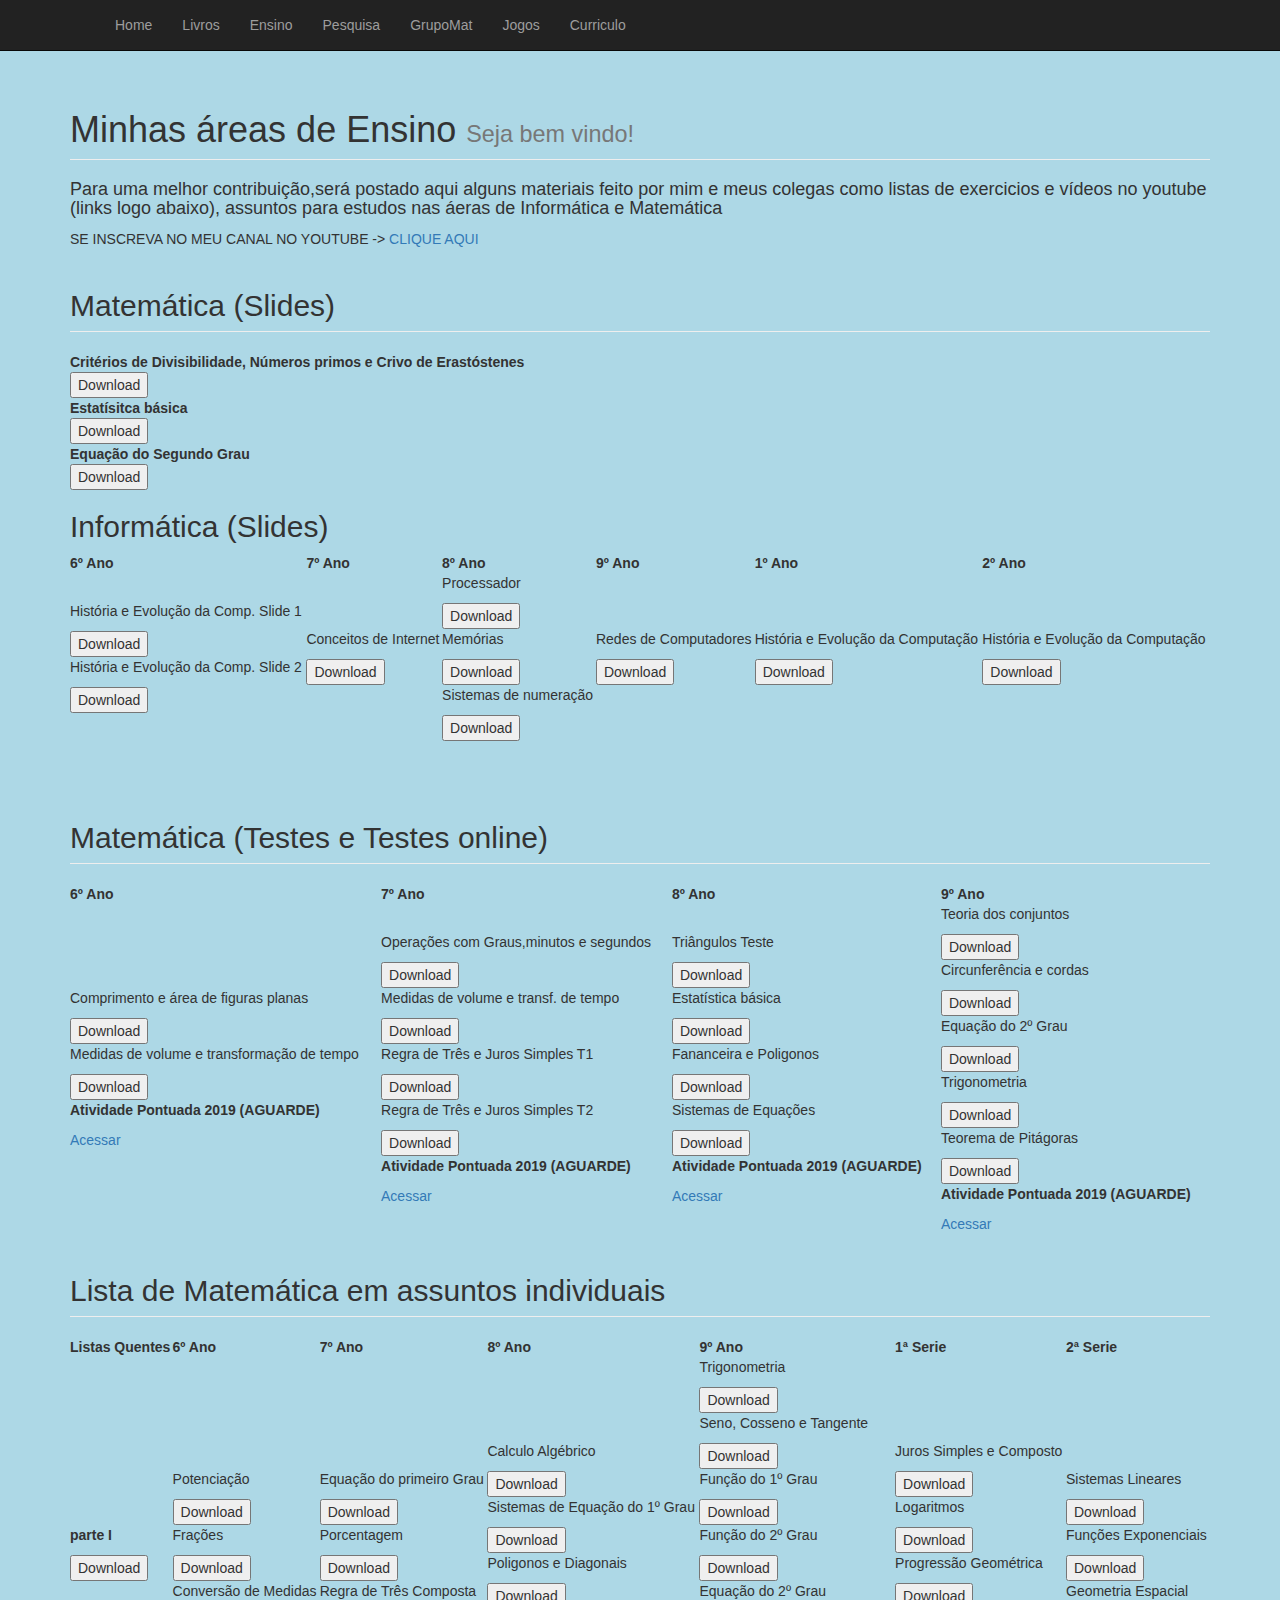
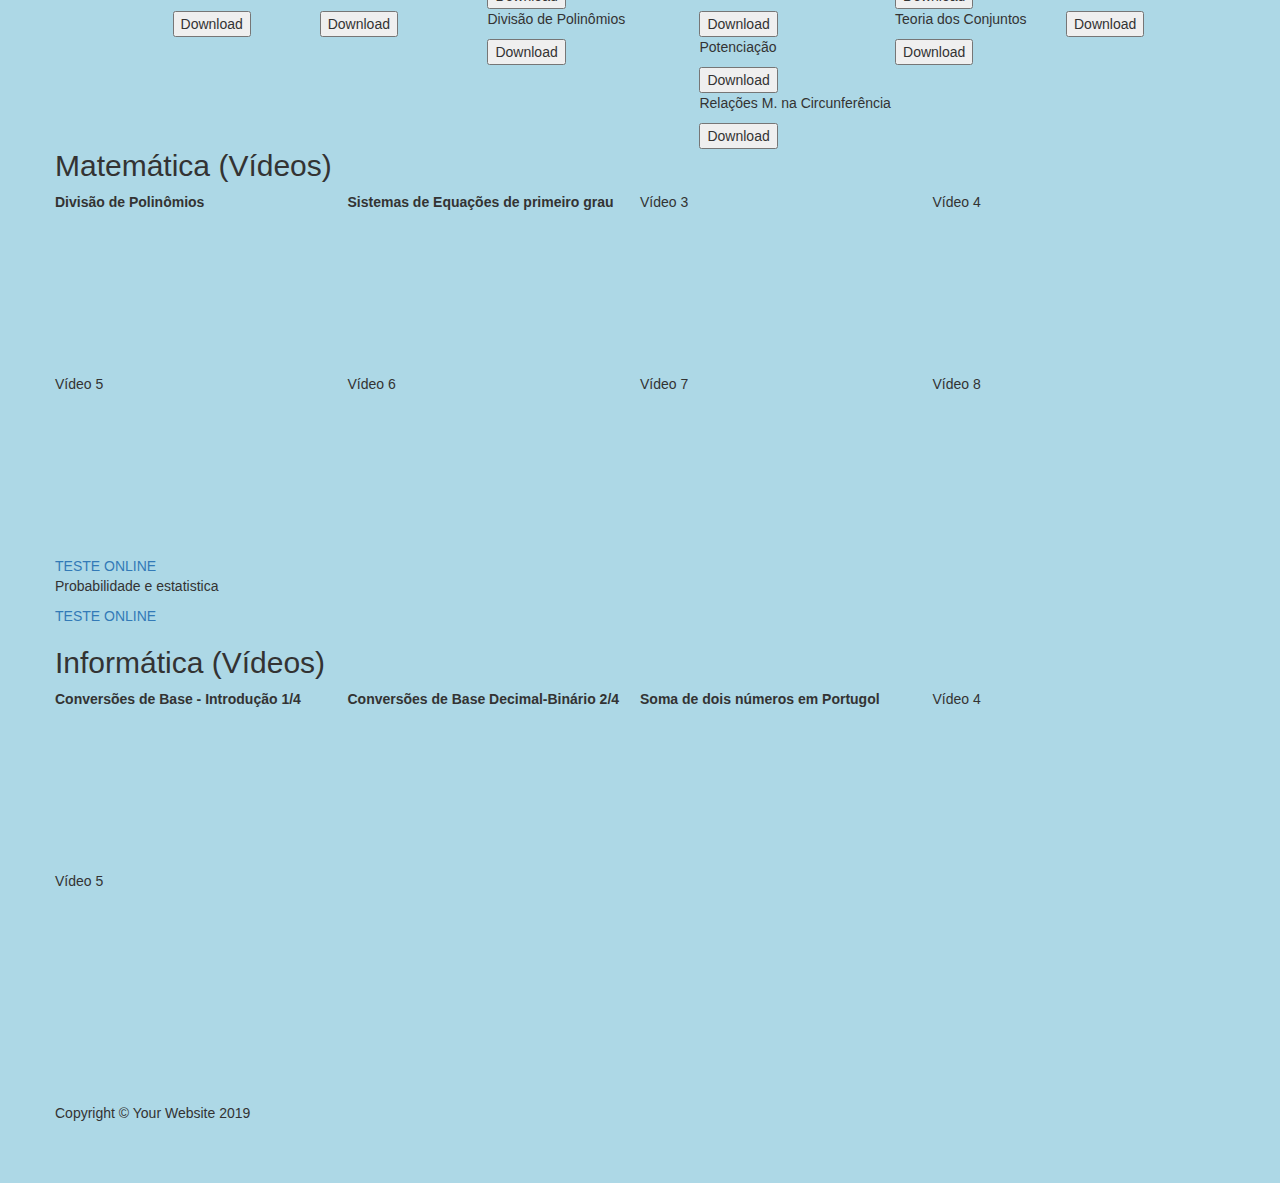
==== ensino.html @ 433b6b10 "links da atividade pontuada" ====
<!DOCTYPE html>
<html lang="en">

<head>

    <meta charset="utf-8">
    <meta http-equiv="X-UA-Compatible" content="IE=edge">
    <meta name="viewport" content="width=device-width, initial-scale=1">
    <meta name="description" content="">
    <meta name="author" content="Eric Sampaio">
    <meta name="keywords" content="Matemática, lista, Questões, Atividades,Gabarito,Testes,vídeos">

    <title>Ensino</title>

    <!-- Bootstrap Core CSS -->
    <link href="css/bootstrap.min.css" rel="stylesheet">

    <!-- Custom CSS -->
    <link href="css/round-about.css" rel="stylesheet">

    <!-- HTML5 Shim and Respond.js IE8 support of HTML5 elements and media queries -->
    <!-- WARNING: Respond.js doesn't work if you view the page via file:// -->
    <!--[if lt IE 9]>
        <script src="https://oss.maxcdn.com/libs/html5shiv/3.7.0/html5shiv.js"></script>
        <script src="https://oss.maxcdn.com/libs/respond.js/1.4.2/respond.min.js"></script>
    <![endif]-->
    
    <!-- GOOGLE ADSENSE-->
    <script async src="//pagead2.googlesyndication.com/pagead/js/adsbygoogle.js"></script>
        <script>
      (adsbygoogle = window.adsbygoogle || []).push({
        google_ad_client: "ca-pub-9714707391725123",
        enable_page_level_ads: true
      });
    </script>

    <!-- GOOGLE ANALYTICS-->
  <script>
      (function(i,s,o,g,r,a,m){i['GoogleAnalyticsObject']=r;i[r]=i[r]||function(){
          (i[r].q=i[r].q||[]).push(arguments)},i[r].l=1*new Date();a=s.createElement(o),
          m=s.getElementsByTagName(o)[0];a.async=1;a.src=g;m.parentNode.insertBefore(a,m)
      })(window,document,'script','https://www.google-analytics.com/analytics.js','ga');

      ga('create', 'UA-99661282-1', 'auto');
      ga('send', 'pageview');

  </script>
</head>

<body>

    <!-- Navigation -->
    <nav class="navbar navbar-inverse navbar-fixed-top" role="navigation">
        <div class="container">
            <!-- Brand and toggle get grouped for better mobile display -->
            <div class="navbar-header">
                <button type="button" class="navbar-toggle" data-toggle="collapse" data-target="#bs-example-navbar-collapse-1">
                    <span class="sr-only">Toggle navigation</span>
                    <span class="icon-bar"></span>
                    <span class="icon-bar"></span>
                    <span class="icon-bar"></span>
                </button>
            </div>
            <!-- Collect the nav links, forms, and other content for toggling -->
            <div class="collapse navbar-collapse" id="bs-example-navbar-collapse-1">
                <ul class="nav navbar-nav">
                    <li>
                         <a id="img-topo" href="#"><img class="img-circle img-responsive" src="icons/ensino.ico" alt=""></a>
                    </li>
                    <li>
                        <a href="index.html">Home</a>
                    </li>
                    <li>
                        <a href="livros.html">Livros</a>
                    </li>
                   <!-- <li>
                        <a href="projeto1.html">Projeto 1%</a>
                    </li>-->
                    <li>
                        <a href="ensino.html">Ensino</a>
                    </li>
                    <li>
                        <a href="pesquisa.html">Pesquisa</a>
                    </li>
                    <li>
                        <a href="grupomat.html">GrupoMat</a>
                    </li>
                    <li>
                        <a href="jogos.html">Jogos</a>
                    </li>
                    <li>
                        <a href="http://lattes.cnpq.br/3127448050739421" target="_blank">Curriculo</a>
                    </li>
                </ul>
            </div>
            <!-- /.navbar-collapse -->
        </div>
        <!-- /.container -->
    </nav>

    <!-- Page Content -->
    <div class="container">

        <!-- Introduction Row -->
        <div class="row">
            <div class="col-lg-12">
                <h1 class="page-header">Minhas áreas de Ensino
                    <small>Seja bem vindo!</small>
                </h1>
                <p><h4>Para uma melhor contribuição,será postado aqui alguns materiais feito por mim e meus colegas como  listas de exercicios 
                e vídeos no youtube (links logo abaixo), assuntos para estudos nas áeras de Informática e Matemática </h4></p>
            </div>
        </div>

        <!-- Team Members Row -->
        <div class="row">
            <div class="col-lg-12">
                <p> SE INSCREVA NO MEU CANAL NO YOUTUBE 
                    -> <a href="https://www.youtube.com/channel/UCDU7b4Yy2lU-KARlfSDa1WQ/featured" target="_blank">CLIQUE AQUI</a> 
                <h2 class="page-header">Matemática (Slides)</h2>
        <table style="width:100%">
          <tr>
            <th></th>
            <th></th>
          </tr>
          <tr>
            <td>
                <b>Critérios de Divisibilidade, Números primos e Crivo de Erastóstenes </b>
                <form method="get" action="SlidesPublicação/PDF/Eric-Critérios de divisibilidade e Crivos de Eratóstenes.pdf" target="_blank">
                    <button type="submit">Download</button>
                </form> 
           
                <b>Estatísitca básica </b>
                <form method="get" action="SlidesPublicação/PDF/Eric-Estatisitica básica.pdf" target="_blank">
                    <button type="submit">Download</button>
                </form> 
                        
              <b>Equação do Segundo Grau</b>
                <form method="get" action="SlidesPublicação/PDF/Equação do 2º Grau.pdf" target="_blank">
                    <button type="submit">Download</button>
                </form> 
            </td>
          </tr> 
        </table>        

        <h2>Informática (Slides) </h2>
                
            <table style="width:100%">  <!-- Tabela do campo de lista de exercicios -->
              <tr>
                <th>6º Ano</th>
                <th>7º Ano</th> 
                <th>8º Ano</th>
                <th>9º Ano</th>
                <th>1º Ano</th>
                <th>2º Ano</th>
              </tr>
                <td><!-- COLUNA DO 6º ANO-->
                    <p>História e Evolução da Comp. Slide 1</p>
                    <form method="get" action="SlideInfor/Fund - Historia da Computacao 1.ppt"target="_blank">
                        <button type="submit">Download</button>
                    </form>
                
                    <p>História e Evolução da Comp. Slide 2</p>
                    <form method="get" action="SlideInfor/Fund - Historia da Computacao 2.ppt"target="_blank">
                        <button type="submit">Download</button>
                    </form>
                </td>
                <td><!-- COLUNA DO 7º ANO-->
                    <p>Conceitos de Internet </p>
                    <form method="get" action="SlideInfor/Fund - Internet-Eric.ppt"target="_blank">
                        <button type="submit">Download</button>
                    </form> 
                </td> 
                <td><!-- COLUNA DO 8º ANO-->
                    <p>Processador</p>
                    <form method="get" action="SlideInfor/Fund - Processadores.pptx"target="_blank">
                        <button type="submit">Download</button>
                    </form>
                    <p>Memórias</p>
                    <form method="get" action="SlideInfor/Fund - Tipos de memórias.pps"target="_blank">
                        <button type="submit">Download</button>
                    </form>
                    <p>Sistemas de numeração</p>
                    <form method="get" action="SlideInfor/Fund - Sistemas de Numeração.ppt"target="_blank">
                        <button type="submit">Download</button>
                    </form>
                </td>
                <td><!-- COLUNA DO 9º ANO-->
                    <p>Redes de Computadores</p>
                    <form method="get" action="SlideInfor/Med - Redes de Computador.pptx"target="_blank">
                        <button type="submit">Download</button>
                    </form>   
                </td>
                <td><!-- COLUNA DO 1º ANO-->
                    <p>História e Evolução da Computação</p>
                    <form method="get" action="SlideInfor/Fund - Historia da Computacao 2.ppt"target="_blank">
                        <button type="submit">Download</button>
                    </form>
                </td>
                <td><!-- COLUNA DO 2º ANO-->
                    <p>História e Evolução da Computação</p>
                    <form method="get" action="SlideInfor/Fund - Historia da Computacao 2.ppt"target="_blank">
                        <button type="submit">Download</button>
                    </form>
                </td>
            </table>
        <br>
        <br>
        

        <h2 class="page-header">Matemática (Testes e Testes online)</h2>
        <table style="width:100%">
          <tr>
            <th>6º Ano</th>
            <th>7º Ano</th> 
            <th>8º Ano</th>
            <th>9º Ano</th>
          </tr>
          <tr>
            <td> <!-- COLUNA DO 6º ANO-->
                <p>Comprimento e área de figuras planas</p>
                        <form method="get" action="TestesMat/6Ano/Teste_1_6º_Ano_III_Unidade.pdf" target="_blank">
                            <button type="submit">Download</button>
                        </form>
                <p>Medidas de volume e transformação de tempo </p>
                        <form method="get" action="TestesMat/6Ano/Teste_2_6º_Ano_III_Unidade.pdf" target="_blank">
                            <button type="submit">Download</button>
                        </form>
                <p><b> Atividade Pontuada 2019 (AGUARDE) </b> </p>
                        <a href="https://goo.gl/forms/sqajx7mWhFSnZtTk2">Acessar</a
            </td>
            <td><!-- COLUNA DO 7º ANO-->
                <p>Operações com Graus,minutos e segundos</p>
                        <form method="get" action="TestesMat/7Ano/Teste_l_7º_III_Unidade.pdf" target="_blank">
                            <button type="submit">Download</button>
                        </form>
                <p>Medidas de volume e transf. de tempo </p>
                        <form method="get" action="TestesMat/6Ano/Teste_2_6º_Ano_III_Unidade.pdf" target="_blank">
                            <button type="submit">Download</button>
                        </form>
                <p>Regra de Três e Juros Simples T1 </p>
                        <form method="get" action="TestesMat/7Ano/Teste 1 do 7 Ano-Regra de tres EJurosSimples.pdf" target="_blank">
                            <button type="submit">Download</button>
                        </form>
                <p>Regra de Três e Juros Simples T2 </p>
                        <form method="get" action="TestesMat/7Ano/Teste 2 do 7 Ano-Regra de tres EJurosSimples.pdf" target="_blank">
                            <button type="submit">Download</button>
                        </form>
                <p><b> Atividade Pontuada 2019 (AGUARDE) </b> </p>
                        <a href="https://goo.gl/forms/sqajx7mWhFSnZtTk2">Acessar</a
            </td> 
            <td><!-- COLUNA DO 8º ANO-->
                <p>Triângulos Teste</p>
                        <form method="get" action="TestesMat/8Ano/Teste_1_8º_Ano_III_Unidade.pdf" target="_blank">
                            <button type="submit">Download</button>
                        </form> 
                <p>Estatística básica </p>
                        <form method="get" action="TestesMat/8Ano/Teste_2_8º_Ano_III_Unidade.pdf" target="_blank">
                            <button type="submit">Download</button>
                        </form>
                <p>Fananceira e Poligonos </p>
                        <form method="get" action="TestesMat/8Ano/Teste 1 8º Ano-FinanceiraEPoligonos.pdf" target="_blank">
                            <button type="submit">Download</button>
                        </form>
                <p>Sistemas de Equações </p>
                        <form method="get" action="TestesMat/8Ano/Teste8 Ano-Sistemas de Equações.pdf" target="_blank">
                            <button type="submit">Download</button>
                        </form>

                <p><b> Atividade Pontuada 2019 (AGUARDE) </b> </p>
                        <a href="https://goo.gl/forms/sqajx7mWhFSnZtTk2">Acessar</a>
                            
                        
            </td>
            <td><!-- COLUNA DO 9º ANO-->
                <p>Teoria dos conjuntos </p>
                    <form method="get" action="TestesMat/9Ano/Teste_I_9º_III_Unidade_Dupla.pdf" target="_blank">
                        <button type="submit">Download</button>
                    </form>
                <p>Circunferência e cordas </p>
                    <form method="get" action="TestesMat/9Ano/Teste_Il_9º_III_Unidade_Dupla.pdf" target="_blank">
                        <button type="submit">Download</button>
                    </form>
                <p>Equação do 2º Grau </p>
                    <form method="get" action="TestesMat/9Ano/9º Ano - Equação do 2º grau, biquadrada e equações irracionais.pdf" target="_blank">
                        <button type="submit">Download</button>
                    </form>
                <p>Trigonometria </p>
                    <form method="get" action="TestesMat/9Ano/Teste 2 9ºANO-Trigonometria.pdf" target="_blank">
                        <button type="submit">Download</button>
                    </form>
                <p>Teorema de Pitágoras </p>
                    <form method="get" action="TestesMat/9Ano/Teste 2 9º Ano-Teorema de Pitagoras.pdf" target="_blank">
                        <button type="submit">Download</button>
                    </form>
                    
                <p><b> Atividade Pontuada 2019 (AGUARDE) </b> </p>
                        <a href="https://goo.gl/forms/sqajx7mWhFSnZtTk2">Acessar</a
            </td>
          </tr>
         
        </table>

         <div class="row">
            <div class="col-lg-12">
                <h2 class="page-header">Lista de Matemática em assuntos individuais</h2>
                
                <table style="width:100%">  <!-- Tabela do campo de lista de exercicios -->
                    <tr>
                        <th>Listas Quentes</th>
                        <th>6º Ano</th>
                        <th>7º Ano</th> 
                        <th>8º Ano</th>
                        <th>9º Ano</th>
                        <th>1ª Serie</th>
                        <th>2ª Serie</th>
                        
                    </tr> 
                    <td>  <!-- Listas Quentes-->
                            
                            <p> <b> parte I</b></p>
                            <form method="get" action="ListaMat/Lista 3º Serie RECU.pdf" target="_blank">
                                <button type="submit ">Download</button>
                            </form>
                            
                        </td>
                        <td> <!-- COLUNA DO 6º ANO-->
                            <div>
                                <p>Potenciação</p>
                                    <form method="get" action="ListaMat/6Ano_Potenciação de Numeros Naturais.pdf" target="_blank">
                                        <button type="submit">Download</button>
                                    </form>
                                <p>Frações</p>
                                    <form method="get" action="ListaMat/6Ano_fracoes.pdf" target="_blank">
                                            <button type="submit">Download</button>
                                    </form>
                                <p>Conversão de Medidas</p>
                                    <form method="get" action="ListaMat/6Ano_Conversão de medidas.pdf" target="_blank">
                                            <button type="submit">Download</button>
                                    </form>
                                <!--<p><b> RECUPERAÇÃO - LISTA</b></p>
                                    <form method="get" action="ListaMat/Lista 6º Ano RECU.pdf" target="_blank">
                                            <button type="submit">Download</button>
                                    </form>
                                -->
                            </div>
                        </td>

                        
                        <td> <!-- COLUNA DO 7º ANO-->
                            <div>
                                <p>Equação do primeiro Grau</p>
                                <form method="get" action="ListaMat/7_Ano_Equacao1_grau.pdf" target="_blank">
                                    <button type="submit">Download</button>
                                </form> 
                                <p>Porcentagem </p>
                                 <form method="get" action="ListaMat/Porcentagem.doc">
                                    <button type="submit">Download</button>
                                </form>
                                <p>Regra de Três Composta </p>
                                 <form method="get" action="ListaMat/7Ano_RegraDeTresComposta.pdf" target="_blank">
                                    <button type="submit">Download</button>
                                </form>
                                <!--
                                <p><b> RECUPERAÇÃO - LISTA</b></p>
                                <form method="get" action="ListaMat/Lista 7º Ano RECU.pdf" target="_blank">
                                    <button type="submit">Download</button>
                                </form>
                                -->
                            </div>
                        </td>
                        
                        <td>  <!-- COLUNA DO 8º ANO-->
                            <p>Calculo Algébrico</p>
                            <form method="get" action="ListaMat/Calculo_Algebrico.doc">
                                <button type="submit">Download</button>
                            </form>
                            
                            <p>Sistemas de Equação do 1º Grau</p>
                            <form method="get" action="ListaMat/8Ano_SistemadeEquacoes_do1 Grau.pdf" target="_blank">
                                <button type="submit ">Download</button>
                            </form>

                            <p>Poligonos e Diagonais</p>
                            <form method="get" action="ListaMat/8Ano_poligonos e diagonais.pdf" target="_blank">
                                <button type="submit ">Download</button>
                            </form>

                            <p>Divisão de Polinômios</p>
                            <form method="get" action="ListaMat/8Ano_DvisaoDePolinomios.pdf" target="_blank">
                                <button type="submit ">Download</button>
                            </form>
                            <!--
                            <p><b> RECUPERAÇÃO - LISTA</b></p>
                            <form method="get" action="ListaMat/Lista 8º Ano RECU.pdf" target="_blank">
                                <button type="submit">Download</button>
                            </form>
                            -->
                        </td>

                        <td>  <!-- COLUNA DO 9º ANO -->
                            <p>Trigonometria</p>
                                <form method="get" action="ListaMat/9_Ano_Trigonometria.pdf" target="_blank">
                                    <button type="submit">Download</button>
                                </form>
                            <p>Seno, Cosseno e Tangente</p>
                                <form method="get" action="ListaMat/9Ano_Lista-seno,cosseno e tangente.pdf" target="_blank">
                                    <button type="submit">Download</button>
                                </form>
                            <p>Função do 1º Grau</p>
                                <form method="get" action="ListaMat/9Ano_funcao_1_grau.pdf" target="_blank">
                                    <button type="submit">Download</button>
                                </form>
                            <p>Função do 2º Grau</p>
                                <form method="get" action="ListaMat/9Ano_funcao_2_grau.pdf" target="_blank">
                                    <button type="submit">Download</button>
                                </form>
                            <p>Equação do 2º Grau</p>
                                <form method="get" action="ListaMat/9º+ano-+Equações+do+2º+Grau.pdf" target="_blank">
                                    <button type="submit">Download</button>
                                </form>
                            <p>Potenciação</p>
                                <form method="get" action="ListaMat/9º+Ano+-+Potenciação+Lista+2.pdf" target="_blank">
                                    <button type="submit">Download</button>
                                </form>
                            <p>Relações M. na Circunferência</p>
                                <form method="get" action="ListaMat/9AnoLista - Relações Métricas circunferência.pdf" target="_blank">
                                    <button type="submit">Download</button>
                                </form>
                           <!-- 
                           <p><b>RECUPERAÇÃO - LISTA</b></p>
                                <form method="get" action="ListaMat/Lista 9º Ano RECU.pdf" target="_blank">
                                    <button type="submit">Download</button>
                                </form>
                            -->
                        </td>

                        <td>  <!-- COLUNA DO 1ª Serie-->
                            <p>Juros Simples e Composto</p>
                            <form method="get" action="ListaMat/Lista-JurosSimplesEComposto.pdf" target="_blank">
                                <button type="submit ">Download</button>
                            </form>

                            <p>Logaritmos</p>
                            <form method="get" action="ListaMat/1ºSerie_Lista-Logaritmos.pdf" target="_blank">
                                <button type="submit ">Download</button>
                            </form>
                            <p>Progressão Geométrica</p>
                            <form method="get" action="ListaMat/1ºSerie_Lista-PG.pdf" target="_blank">
                                <button type="submit ">Download</button>
                            </form>
                            <p>Teoria dos Conjuntos</p>
                            <form method="get" action="ListaMat/1ºSerie_Lista_TeoriaDosConuntos.pdf" target="_blank">
                                <button type="submit ">Download</button>
                            </form>
                             <!--
                             <p><b> RECUPERAÇÃO LISTA</b></p>
                            <form method="get" action="ListaMat/Lista 1º Serie RECU.pdf" target="_blank">
                                <button type="submit ">Download</button>
                            </form>
                            -->
                            </td>

                        <td>  <!-- COLUNA DO 2ª Serie-->
                            <p>Sistemas Lineares</p>
                            <form method="get" action="ListaMat/2Serie_Lista - Sistemas-Lineares.pdf" target="_blank">
                                <button type="submit ">Download</button>
                            </form>
                            <p>Funções Exponenciais</p>
                            <form method="get" action="ListaMat/2Serie_Lista - Funcao Exponencial.pdf" target="_blank">
                                <button type="submit ">Download</button>
                            </form>
                            <p>Geometria Espacial</p>
                            <form method="get" action="ListaMat/2Serie_Questões de Geometria especial.pdf" target="_blank">
                                <button type="submit ">Download</button>
                            </form>
                            <!--
                            <p><b> RECUPERAÇÃO LISTA</b></p>
                            <form method="get" action="ListaMat/Lista 2º Serie RECU.pdf" target="_blank">
                                <button type="submit ">Download</button>
                            </form>
                            -->
                        </td>
                        
                </table>
       
            
        </div>
        <h2>Matemática (Vídeos)</h2>
        <div>

    <table style="width:100%">
  
    <tr>
        <td> 
             <b>Divisão de Polinômios<b>
            <br>
             <iframe width="280" height="157,5" src="https://www.youtube.com/embed/RT8KkTiMyjA" frameborder="0" allowfullscreen>
             </iframe>
        </td>
        <td>
             <b>Sistemas de Equações de primeiro grau</b>
            <br>
             <iframe width="280" height="157,5" src="https://www.youtube.com/embed/EFWsthb-5Sk" frameborder="0" allowfullscreen>
             </iframe>
         </td>
         <td>
             Vídeo 3
              <br>
             <iframe width="280" height="157,5" src="https://www.youtube.com/embed/RT8KkTiMyjA" frameborder="0" allowfullscreen>
             </iframe>
        </td>
        <td>
             Vídeo 4
              <br>
             <iframe width="280" height="157,5" src="https://www.youtube.com/embed/RT8KkTiMyjA" frameborder="0" allowfullscreen>
             </iframe>
         </td>
     </tr>
     <tr>
         <td>
             Vídeo 5
              <br>
             <iframe width="280" height="157,5" src="https://www.youtube.com/embed/RT8KkTiMyjA" frameborder="0" allowfullscreen>
             </iframe>
         </td>
         <td>
             Vídeo 6
              <br>
             <iframe width="280" height="157,5" src="https://www.youtube.com/embed/RT8KkTiMyjA" frameborder="0" allowfullscreen>
             </iframe>
         </td>
           <td>
              Vídeo 7
              <br>
             <iframe width="280" height="157,5" src="https://www.youtube.com/embed/RT8KkTiMyjA" frameborder="0" allowfullscreen>
             </iframe> 
           </td>  
             
             <td>
             Vídeo 8
              <br>
             <iframe width="280" height="157,5" src="https://www.youtube.com/embed/RT8KkTiMyjA" frameborder="0" allowfullscreen>
             </iframe>
             </td>
             
        </td>
        
        
    </tr>
</table>

            <a href="https://goo.gl/forms/zB3JSpJGCA5O8Rz53" target="_blank">TESTE ONLINE</a>
            <p>Probabilidade e estatistica</p>
            <a href="https://goo.gl/forms/ynTk5evp4fySh8u33" target="_blank">TESTE ONLINE</a>
        </div>

        <h2>Informática (Vídeos)</h2>
        <div>

    <table style="width:100%">
  
    <tr>
        <td> 
             <b>Conversões de Base - Introdução 1/4</b>
            <br>
             <iframe width="280" height="157,5" src="https://www.youtube.com/embed/KerdrE4zXeY" frameborder="0" allowfullscreen>
             </iframe>
        </td>
        <td>
            <b>Conversões de Base Decimal-Binário 2/4</b>
            <br>
             <iframe width="280" height="157,5" src="https://www.youtube.com/embed/BrYbWe43COw" frameborder="0" allowfullscreen>
             </iframe>
         </td>
         <td>
             <b>Soma de dois números em Portugol</b>
              <br>
             <iframe width="280" height="157,5" src="https://www.youtube.com/embed/j3WBMt4XspA" frameborder="0" allowfullscreen>
             </iframe>
        </td>
        <td>
             Vídeo 4
              <br>
             <iframe width="280" height="157,5" src="https://www.youtube.com/embed/RT8KkTiMyjA" frameborder="0" allowfullscreen>
             </iframe>
         </td>
     </tr>
     <tr>
         <td>
             Vídeo 5
              <br>
             <iframe width="280" height="157,5" src="https://www.youtube.com/embed/RT8KkTiMyjA" frameborder="0" allowfullscreen>
             </iframe>
         </td>
         
             
        </td>
        
        
    </tr>
</table>
        </div>
        
            

<!-- Footer -->
<footer>
    <div class="row">
        <div class="col-lg-12">
            <p>Copyright &copy; Your Website 2019</p>
        </div>
        <!-- /.col-lg-12 -->
    </div>
    <!-- /.row -->
</footer>

<!-- /.container -->

<!-- jQuery -->
<script src="js/jquery.js"></script>

<!-- Bootstrap Core JavaScript -->
<script src="js/bootstrap.min.js"></script>

</body>

</html>
---- css/round-about.css ----
/*!
 * Start Bootstrap - Round About (http://startbootstrap.com/)
 * Copyright 2013-2016 Start Bootstrap
 * Licensed under MIT (https://github.com/BlackrockDigital/startbootstrap/blob/gh-pages/LICENSE)
 */

body {
    padding-top: 70px; /* Required padding for .navbar-fixed-top. Remove if using .navbar-static-top. Change if height of navigation changes. */
    background-color: lightblue;
}

.area {
    
}
.imagem1{
    display: none;
}

.img-center {
	margin: 0 auto;
    padding-bottom: 1px;
}

footer {
    margin: 50px 0;
}
.hide-bullets {
    list-style:none;
    margin-left: -40px;
    margin-top:20px;
}

.thumbnail {
    padding: 0;
}

.carousel-inner>.item>img, .carousel-inner>.item>a>img {
    width: 100%;
}
 li a#img-topo{
    padding-top: 10px;
    padding-bottom: 10px;
}

a.titulo{
    color: #333 !important;
    text-decoration: none;
    font-size: 24px;
    font-family: inherit;
    font-weight: 500;
    line-height: 1.1;

}

.row-artigo {
    font-size: 24px;
    text-decoration: blue !important;
}
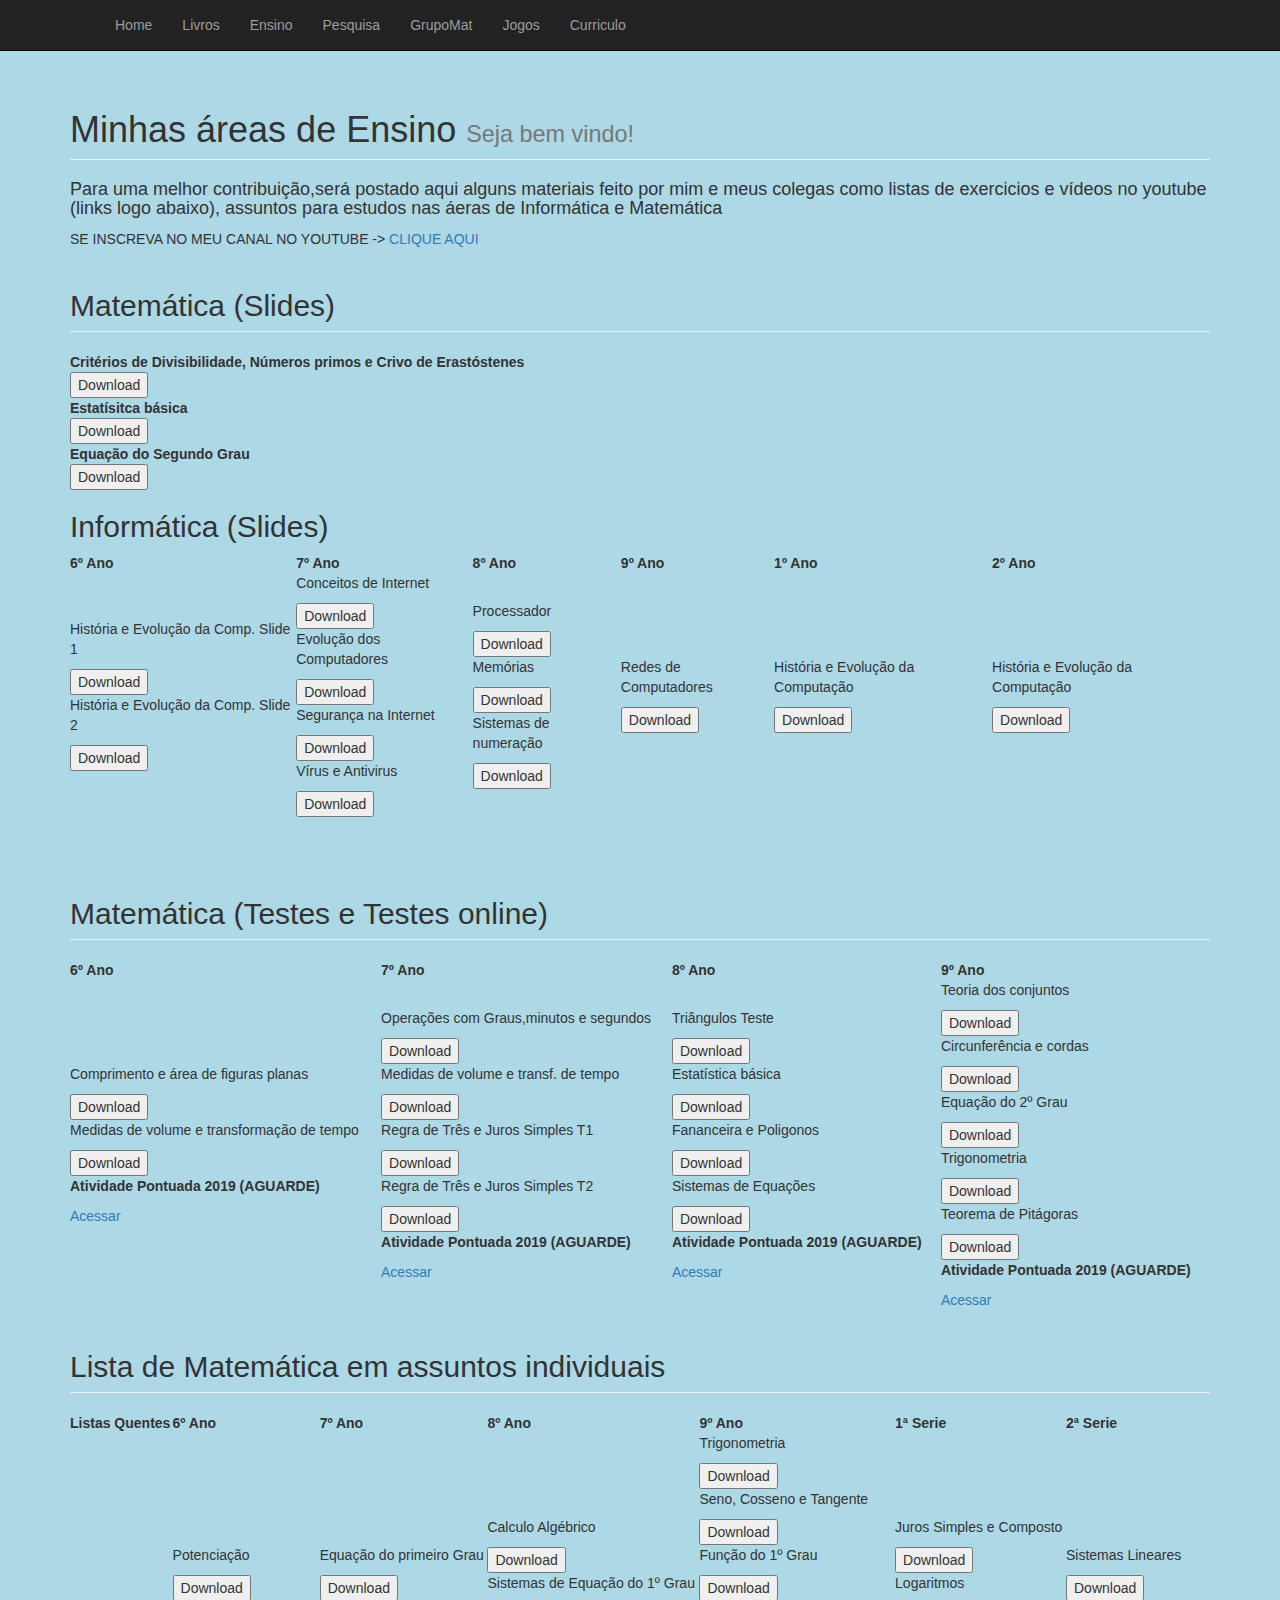
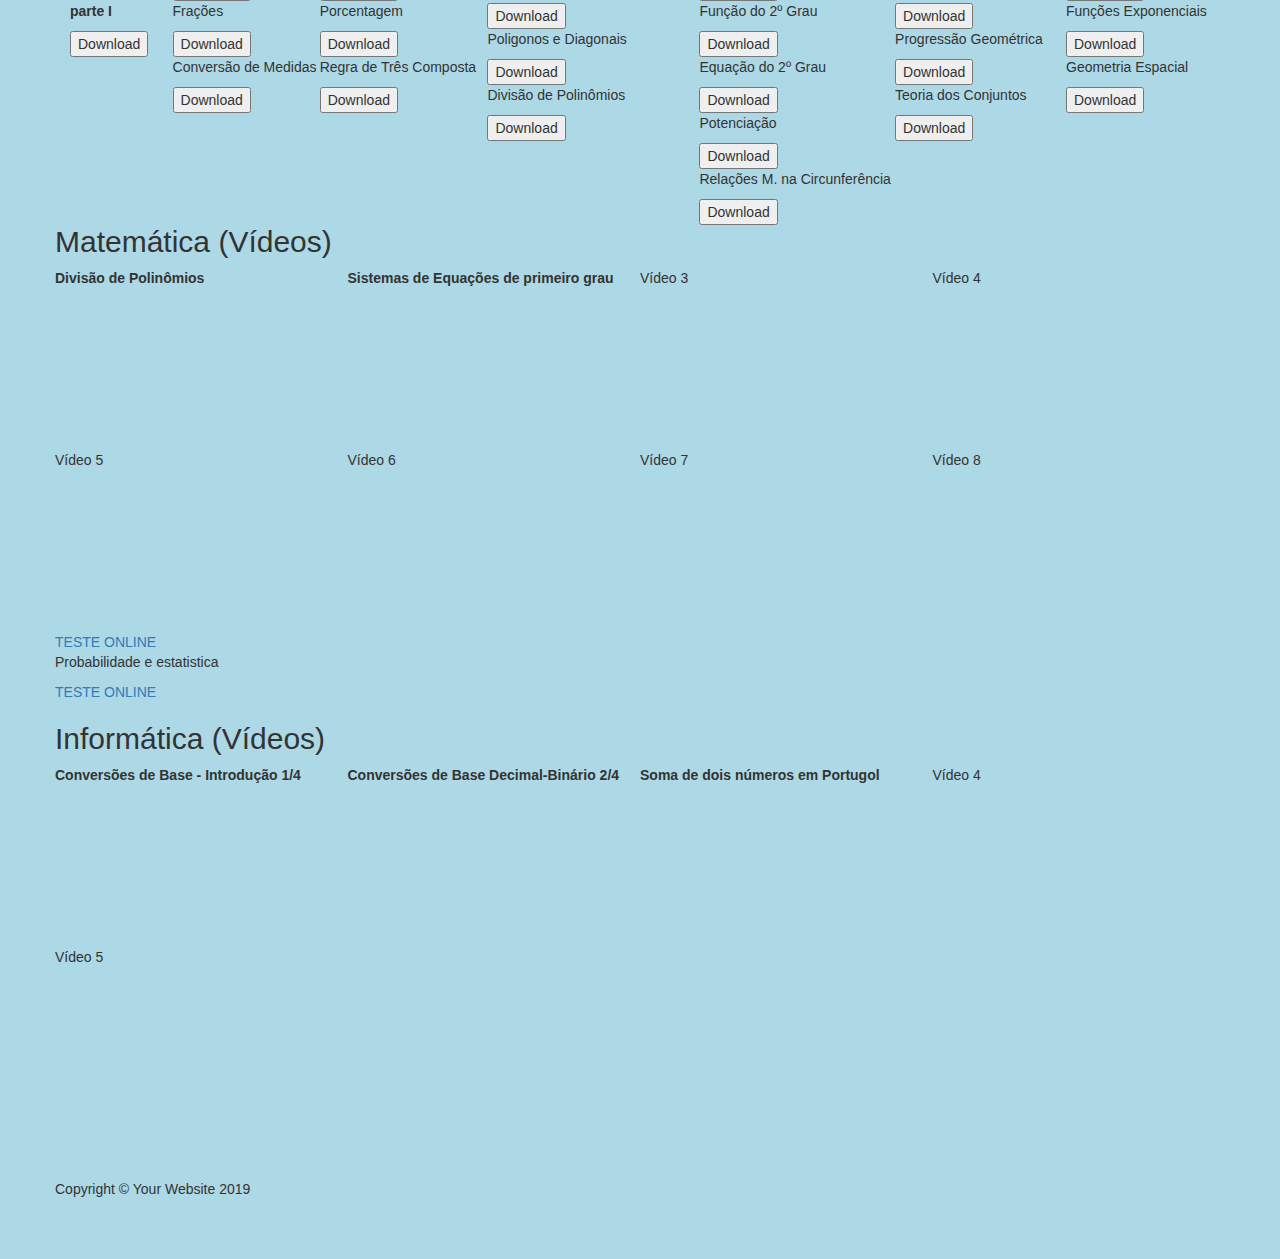
==== commit 2f061261: "slide de segurança na internet" ====
--- a/ensino.html
+++ b/ensino.html
@@ -170,6 +170,18 @@
                     <form method="get" action="SlideInfor/Fund - Internet-Eric.ppt"target="_blank">
                         <button type="submit">Download</button>
                     </form> 
+                    <p>Evolução dos Computadores </p>
+                    <form method="get" action="SlideInfor/Fund - Historia da Computacao 2.ppt"target="_blank">
+                        <button type="submit">Download</button>
+                    </form>
+                    <p>Segurança na Internet </p>
+                    <form method="get" action="SlideInfor/Fund- Segurança na internet.ppt"target="_blank">
+                        <button type="submit">Download</button>
+                    </form>
+                    <p>Vírus e Antivirus </p>
+                    <form method="get" action="SlideInfor/Fund - Virus e antivirus 1.ppt"target="_blank">
+                        <button type="submit">Download</button>
+                    </form>
                 </td> 
                 <td><!-- COLUNA DO 8º ANO-->
                     <p>Processador</p>
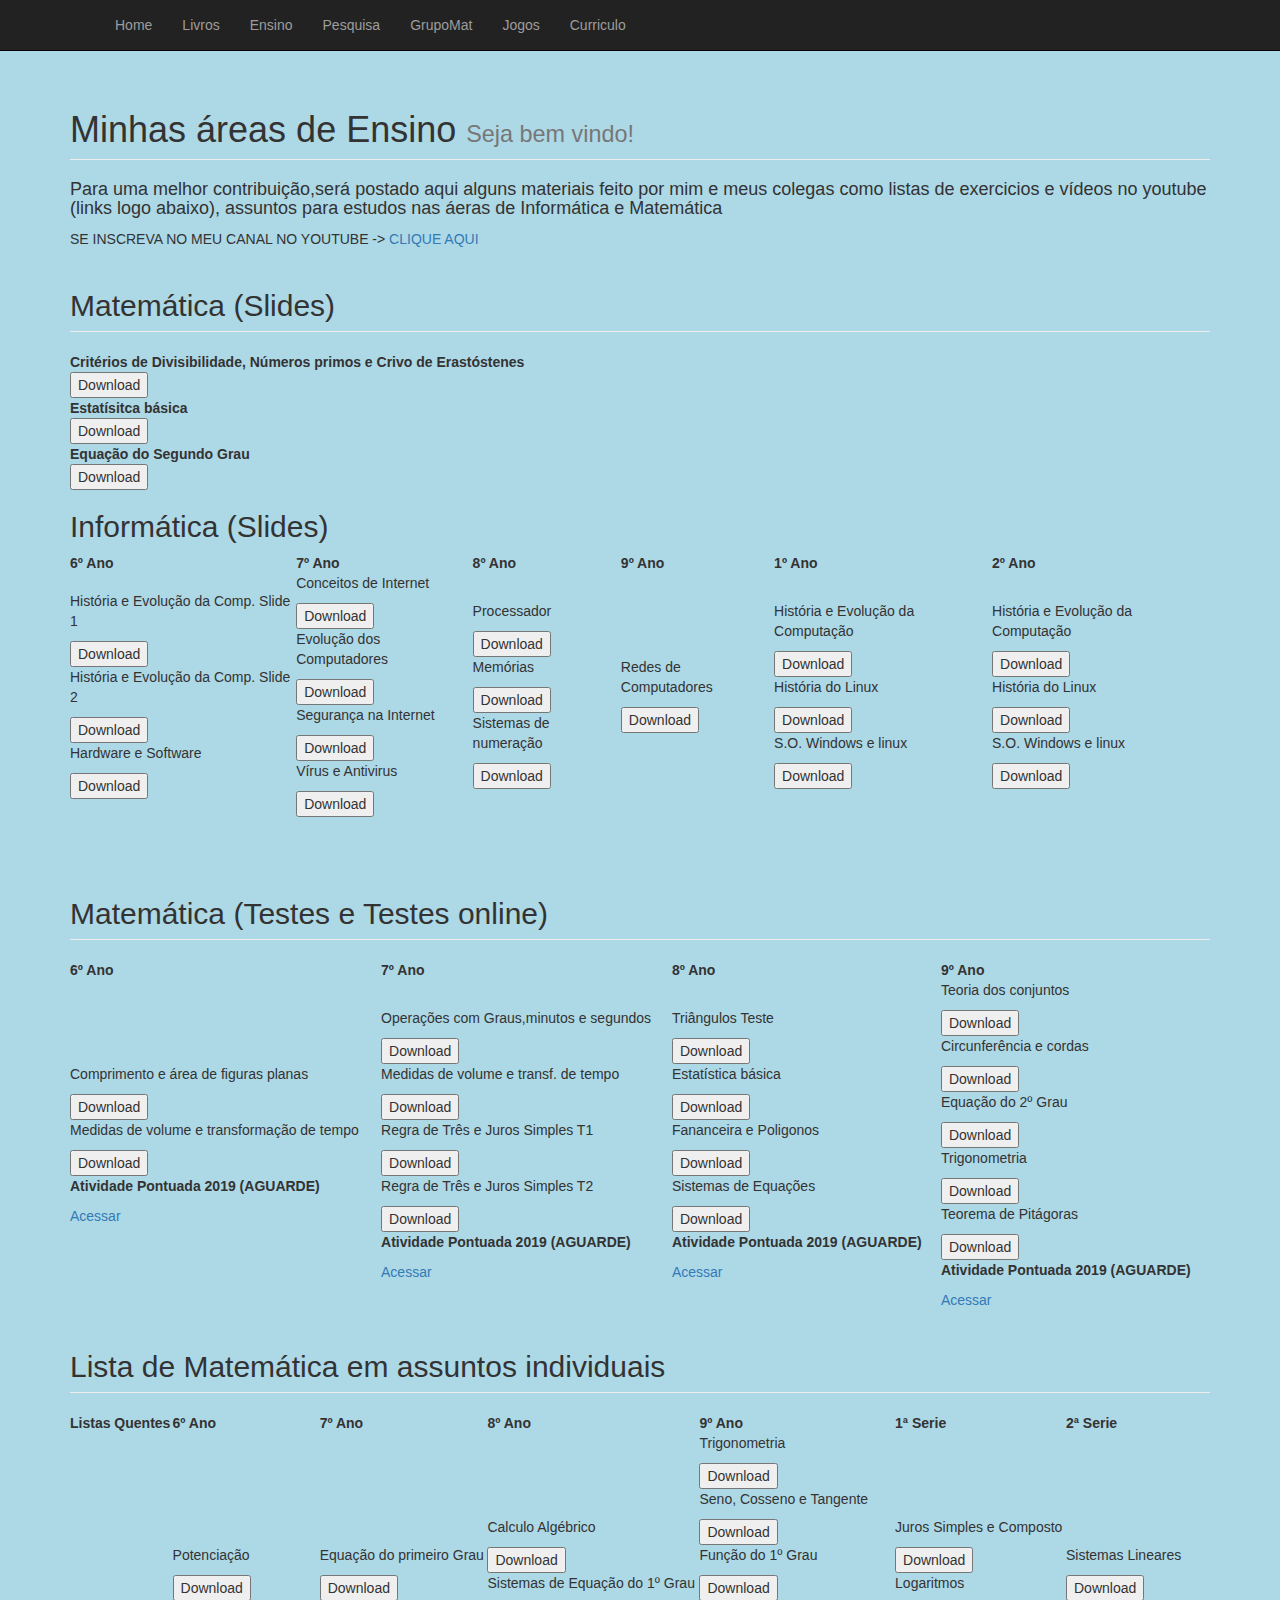
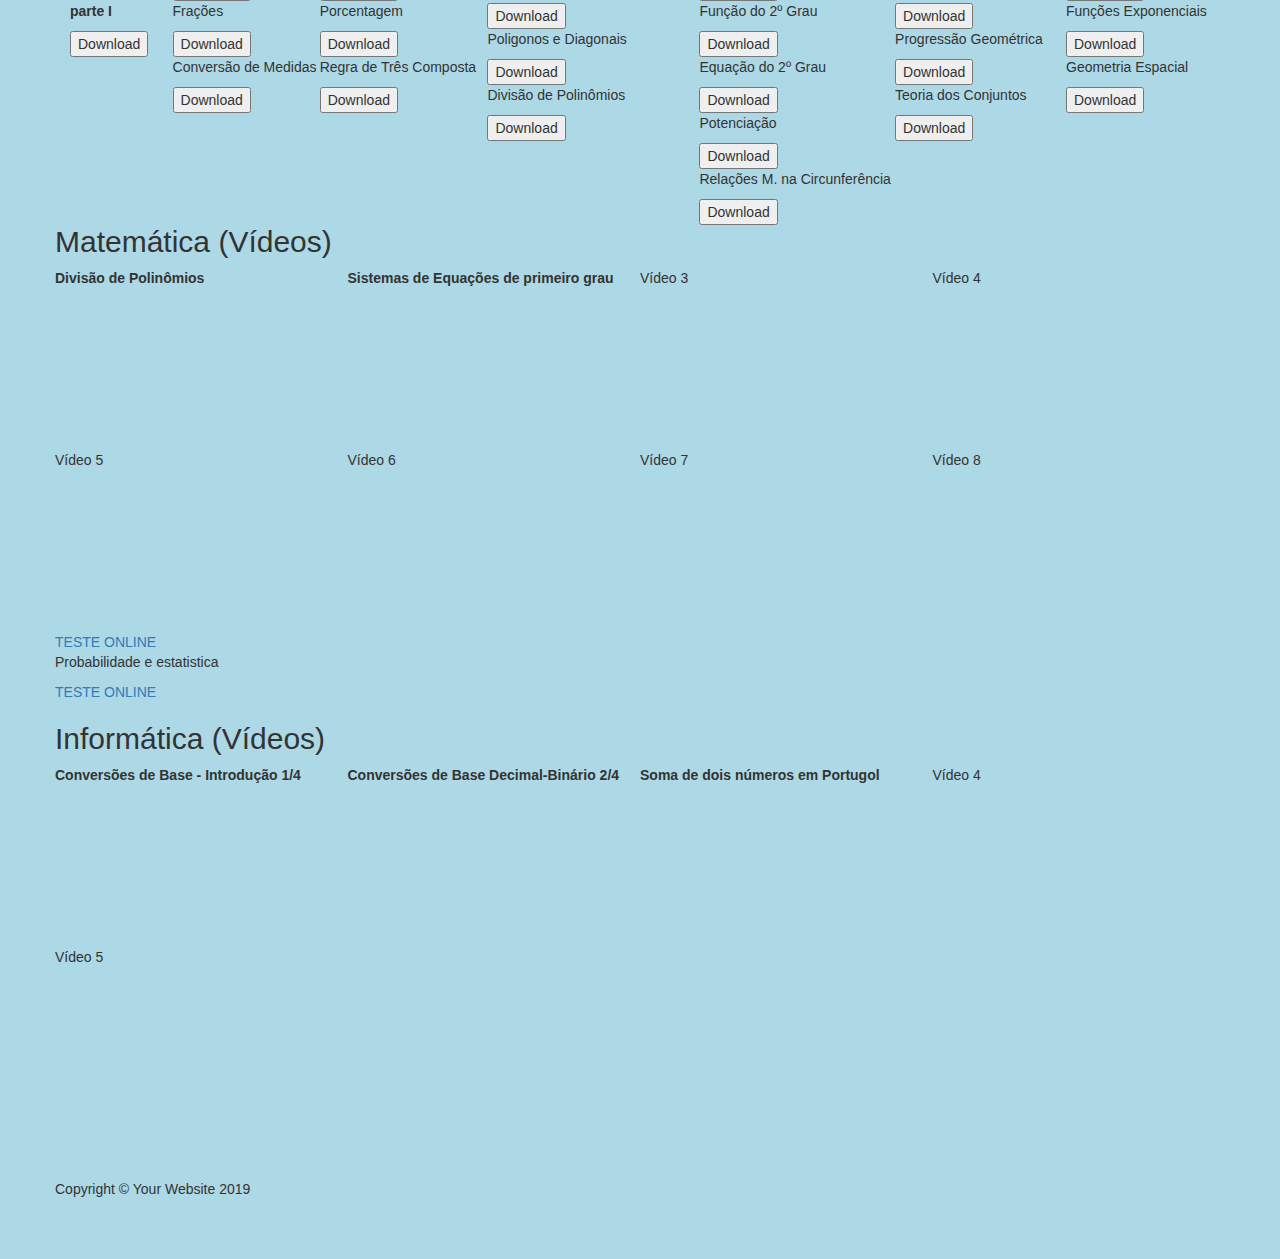
==== commit 08f61530: "Slide Windows e linux 1 e 2 º Ano" ====
--- a/ensino.html
+++ b/ensino.html
@@ -164,6 +164,10 @@
                     <form method="get" action="SlideInfor/Fund - Historia da Computacao 2.ppt"target="_blank">
                         <button type="submit">Download</button>
                     </form>
+                    <p>Hardware e Software</p>
+                    <form method="get" action="SlideInfor/Fund - Hardware Software 6º Ano-Eric.pptx"target="_blank">
+                        <button type="submit">Download</button>
+                    </form>
                 </td>
                 <td><!-- COLUNA DO 7º ANO-->
                     <p>Conceitos de Internet </p>
@@ -179,7 +183,7 @@
                         <button type="submit">Download</button>
                     </form>
                     <p>Vírus e Antivirus </p>
-                    <form method="get" action="SlideInfor/Fund - Virus e antivirus 1.ppt"target="_blank">
+                    <form method="get" action="SlideInfor/Fund - Virus e antivirus 1.pptx"target="_blank">
                         <button type="submit">Download</button>
                     </form>
                 </td> 
@@ -208,10 +212,26 @@
                     <form method="get" action="SlideInfor/Fund - Historia da Computacao 2.ppt"target="_blank">
                         <button type="submit">Download</button>
                     </form>
+                    <p>História do Linux</p>
+                    <form method="get" action="SlideInfor/Med - História do Linux.ppt"target="_blank">
+                        <button type="submit">Download</button>
+                    </form>
+                    <p>S.O. Windows e linux</p>
+                    <form method="get" action="SlideInfor/Med - Sistemas Operacionais Windows e Linux.pptx"target="_blank">
+                        <button type="submit">Download</button>
+                    </form>
                 </td>
                 <td><!-- COLUNA DO 2º ANO-->
                     <p>História e Evolução da Computação</p>
                     <form method="get" action="SlideInfor/Fund - Historia da Computacao 2.ppt"target="_blank">
+                        <button type="submit">Download</button>
+                    </form>
+                    <p>História do Linux</p>
+                    <form method="get" action="SlideInfor/Med - História do Linux.ppt"target="_blank">
+                        <button type="submit">Download</button>
+                    </form>
+                    <p>S.O. Windows e linux</p>
+                    <form method="get" action="SlideInfor/Med - Sistemas Operacionais Windows e Linux.pptx"target="_blank">
                         <button type="submit">Download</button>
                     </form>
                 </td>
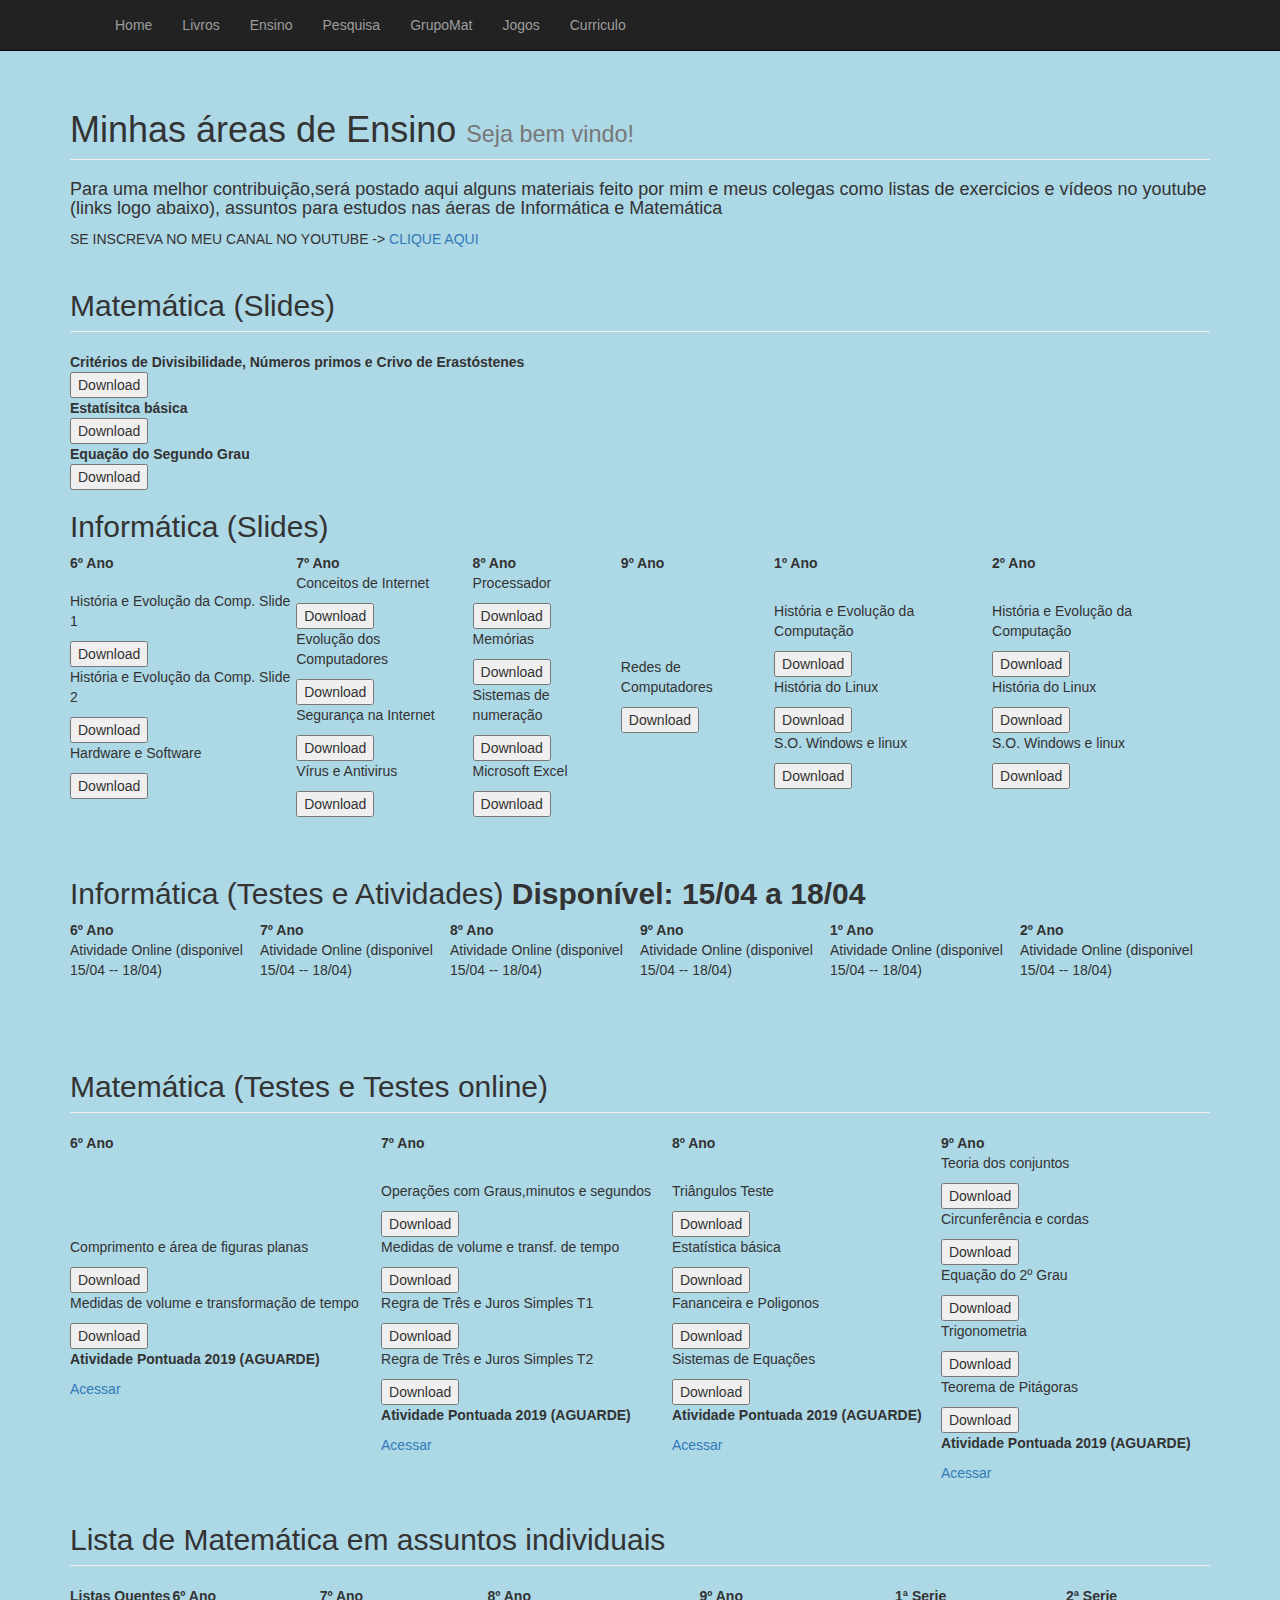
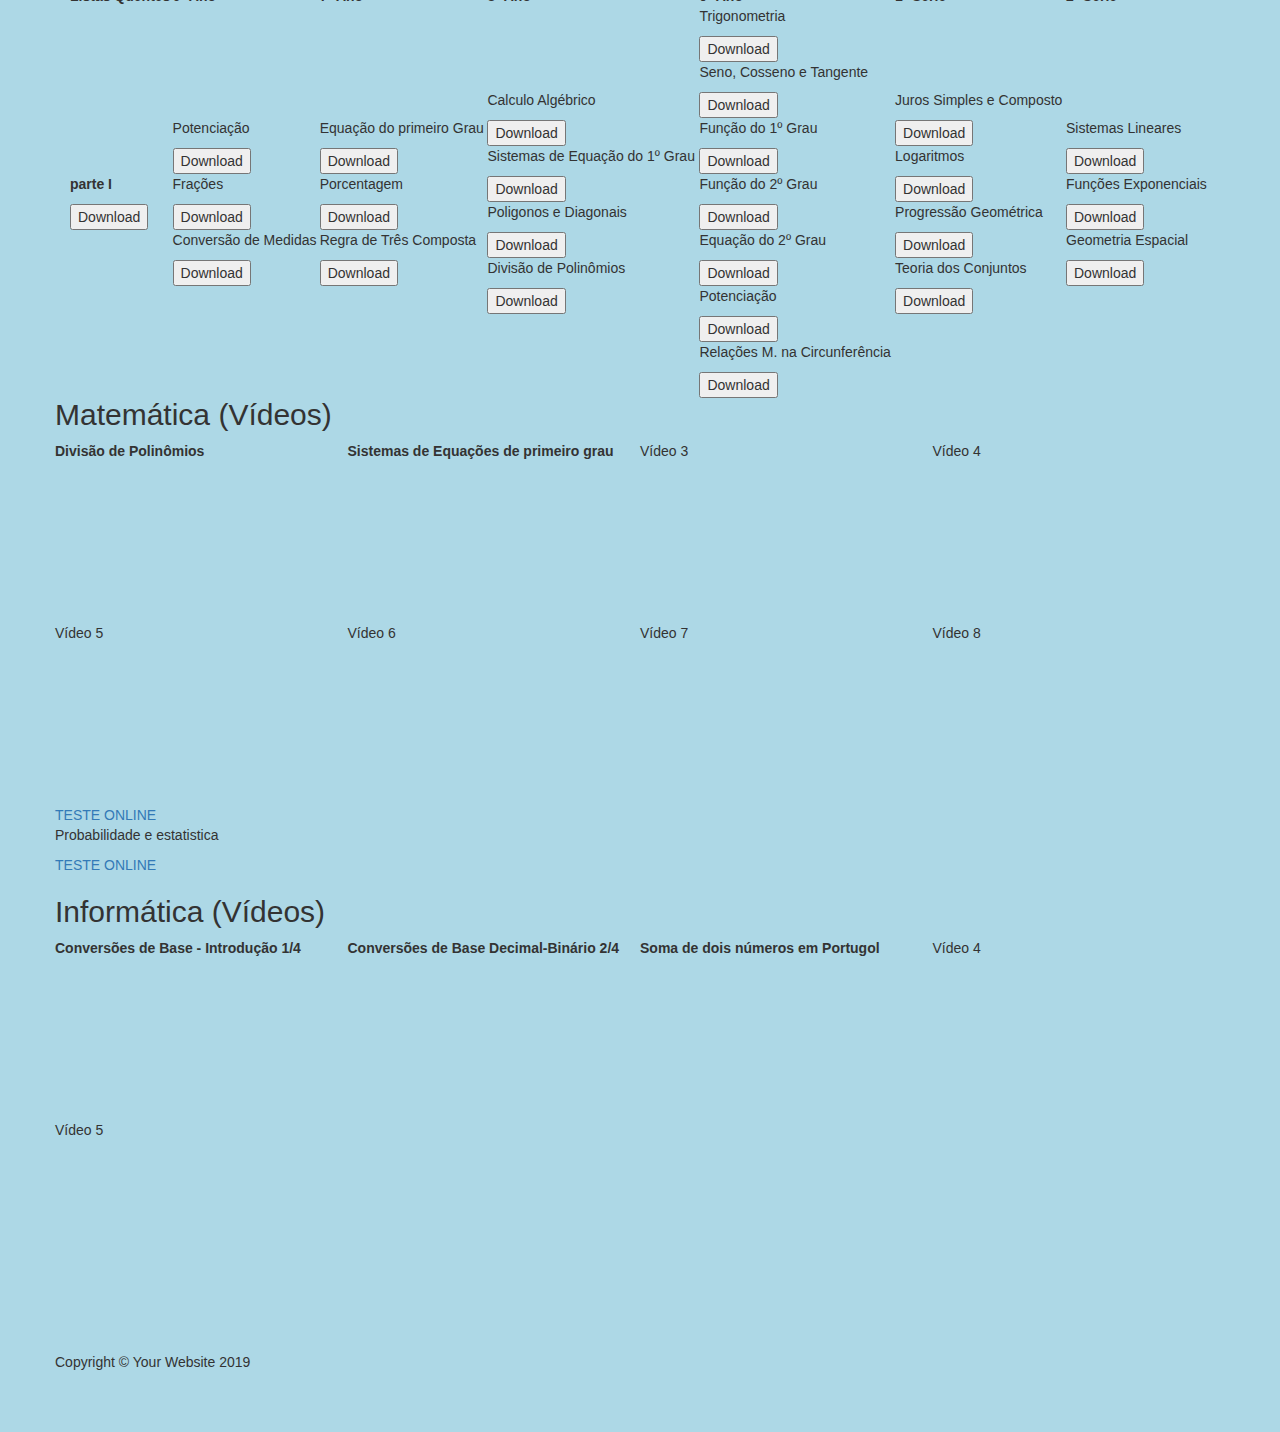
==== commit 0ce9c9d8: "atualização" ====
--- a/ensino.html
+++ b/ensino.html
@@ -200,6 +200,10 @@
                     <form method="get" action="SlideInfor/Fund - Sistemas de Numeração.ppt"target="_blank">
                         <button type="submit">Download</button>
                     </form>
+                    <p>Microsoft Excel</p>
+                    <form method="get" action="SlideInfor/Med - Excel II.ppt"target="_blank">
+                        <button type="submit">Download</button>
+                    </form>
                 </td>
                 <td><!-- COLUNA DO 9º ANO-->
                     <p>Redes de Computadores</p>
@@ -238,7 +242,62 @@
             </table>
         <br>
         <br>
-        
+        <h2>Informática (Testes e Atividades) <b>  Disponível: 15/04 a 18/04</b></h2>
+                
+            <table style="width:100%">  <!-- Tabela do campo de lista de exercicios -->
+              <tr>
+                <th>6º Ano</th>
+                <th>7º Ano</th> 
+                <th>8º Ano</th>
+                <th>9º Ano</th>
+                <th>1º Ano</th>
+                <th>2º Ano</th>
+              </tr>
+                <td><!-- COLUNA DO 6º ANO-->
+                    <p>Atividade Online (disponivel 15/04 -- 18/04)</p>
+                    <!-- <form method="get" action="SlideInfor/Fund - Historia da Computacao 1.ppt"target="_blank">
+                        <button type="submit">Download</button>
+                    </form>
+                    -->
+                </td>
+                <td><!-- COLUNA DO 7º ANO-->
+                    <p>Atividade Online (disponivel 15/04 -- 18/04)</p>
+                    <!-- <form method="get" action="SlideInfor/Fund - Historia da Computacao 1.ppt"target="_blank">
+                        <button type="submit">Download</button>
+                    </form>
+                    -->
+                </td> 
+                <td><!-- COLUNA DO 8º ANO-->
+                    <p>Atividade Online (disponivel 15/04 -- 18/04)</p>
+                    <!-- <form method="get" action="SlideInfor/Fund - Historia da Computacao 1.ppt"target="_blank">
+                        <button type="submit">Download</button>
+                    </form>
+                    -->
+                </td>
+                <td><!-- COLUNA DO 9º ANO-->
+                    <p>Atividade Online (disponivel 15/04 -- 18/04)</p>
+                    <!-- <form method="get" action="SlideInfor/Fund - Historia da Computacao 1.ppt"target="_blank">
+                        <button type="submit">Download</button>
+                    </form>
+                    -->  
+                </td>
+                <td><!-- COLUNA DO 1º ANO-->
+                    <p>Atividade Online (disponivel 15/04 -- 18/04)</p>
+                    <!-- <form method="get" action="SlideInfor/Fund - Historia da Computacao 1.ppt"target="_blank">
+                        <button type="submit">Download</button>
+                    </form>
+                    -->
+                </td>
+                <td><!-- COLUNA DO 2º ANO-->
+                   <p>Atividade Online (disponivel 15/04 -- 18/04)</p>
+                    <!-- <form method="get" action="SlideInfor/Fund - Historia da Computacao 1.ppt"target="_blank">
+                        <button type="submit">Download</button>
+                    </form>
+                    -->
+                </td>
+            </table>
+        <br>
+        <br>
 
         <h2 class="page-header">Matemática (Testes e Testes online)</h2>
         <table style="width:100%">
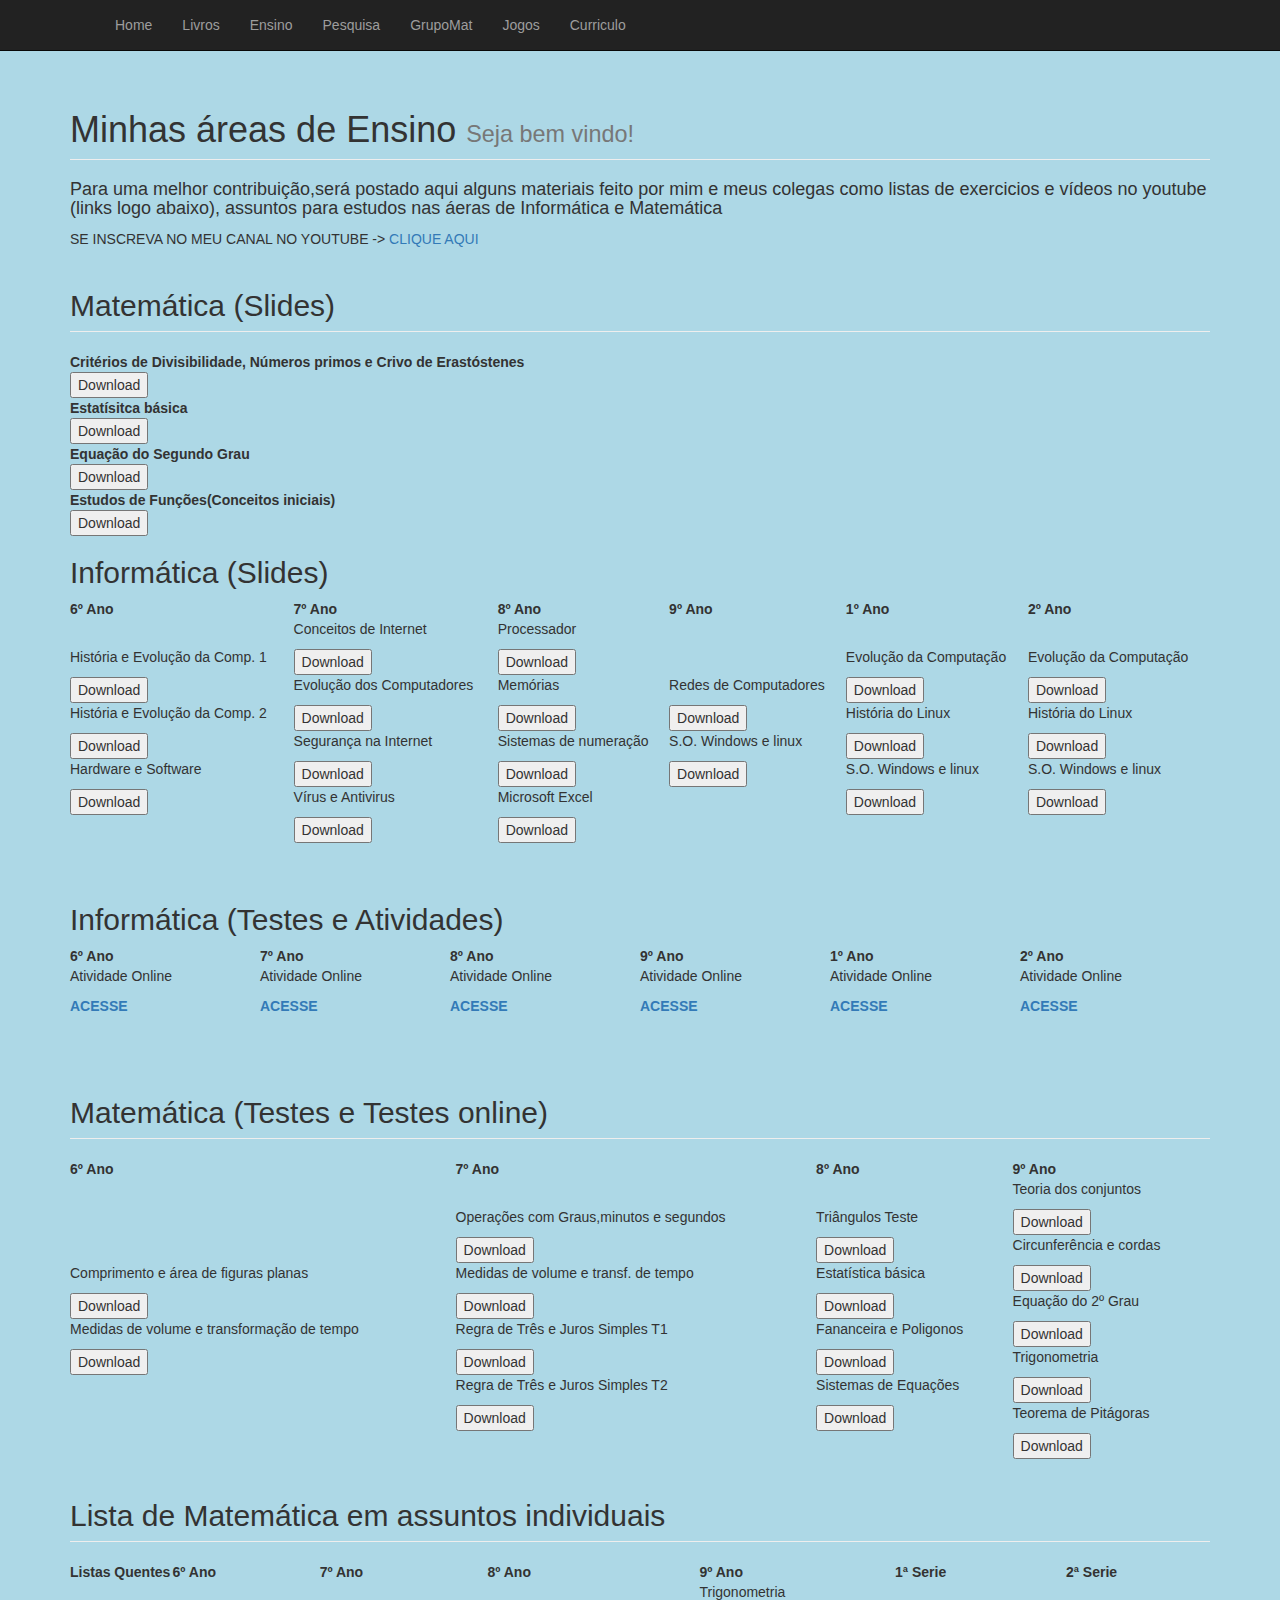
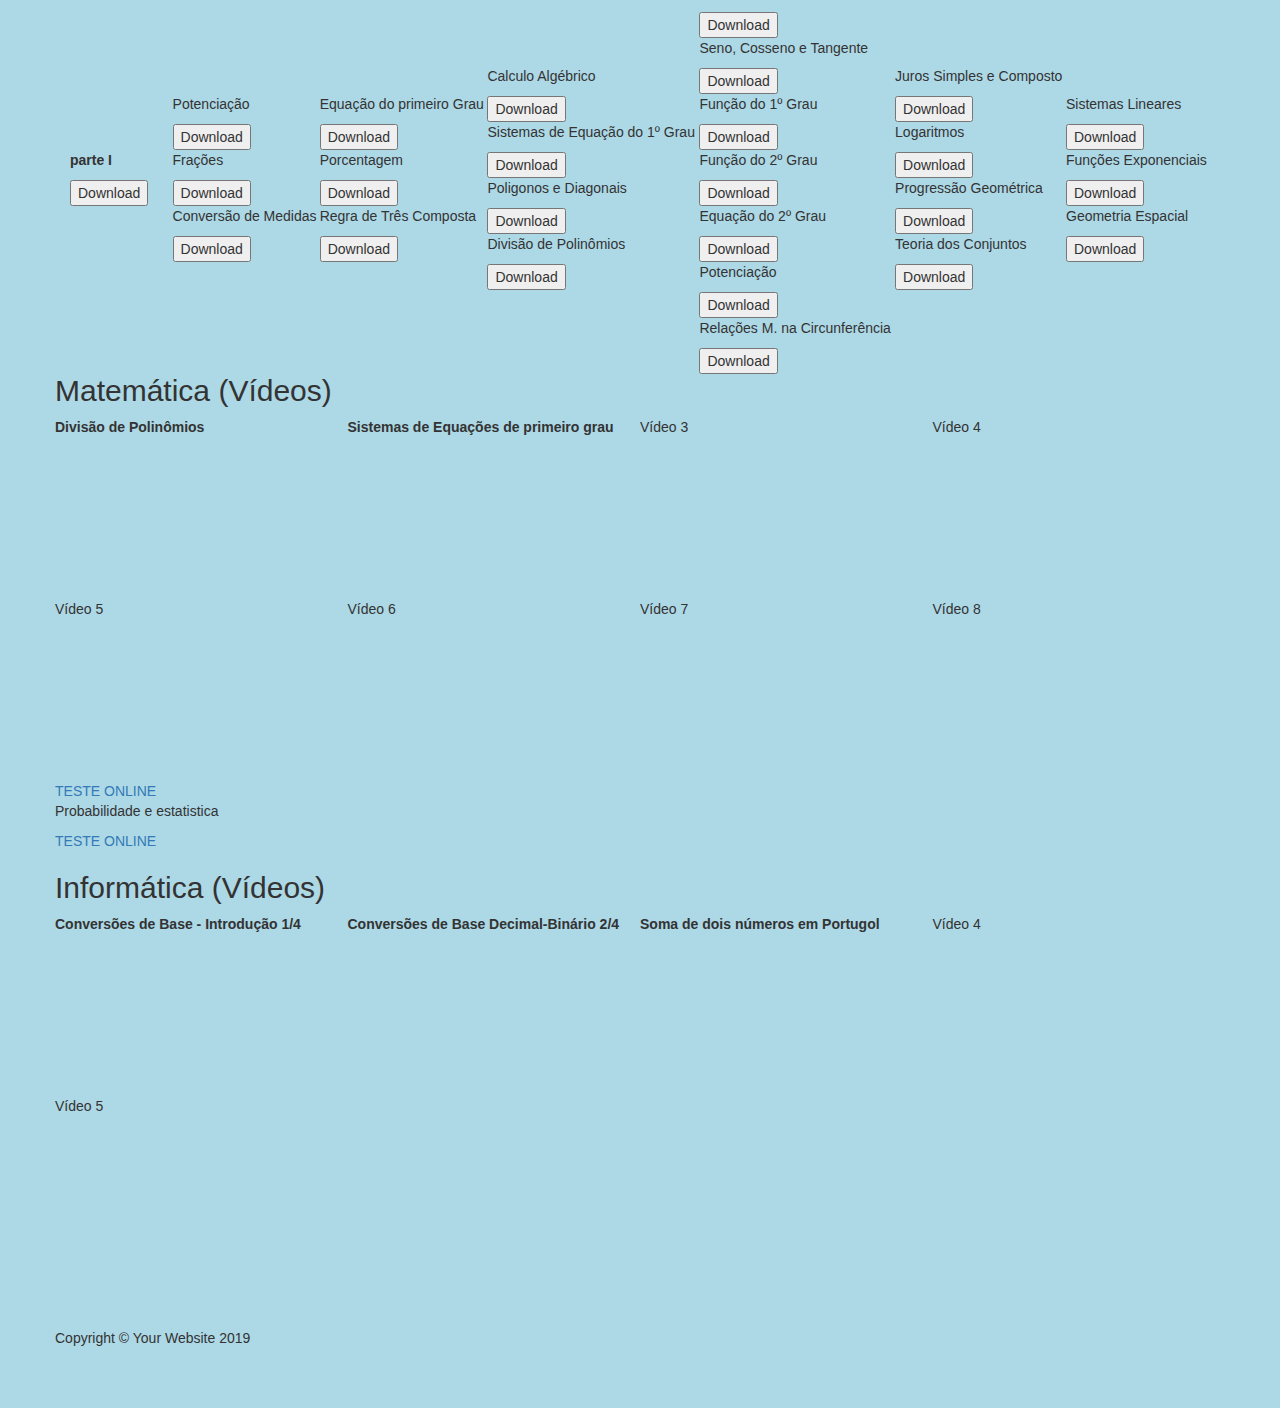
==== commit 35700e03: "Slide de Funções" ====
--- a/ensino.html
+++ b/ensino.html
@@ -138,7 +138,11 @@
               <b>Equação do Segundo Grau</b>
                 <form method="get" action="SlidesPublicação/PDF/Equação do 2º Grau.pdf" target="_blank">
                     <button type="submit">Download</button>
-                </form> 
+                </form>
+              <b>Estudos de Funções(Conceitos iniciais)</b>
+                <form method="get" action="SlidesPublicação/Estudo das funções conceitos iniciais.ppt" target="_blank">
+                    <button type="submit">Download</button>
+                </form>  
             </td>
           </tr> 
         </table>        
@@ -155,12 +159,12 @@
                 <th>2º Ano</th>
               </tr>
                 <td><!-- COLUNA DO 6º ANO-->
-                    <p>História e Evolução da Comp. Slide 1</p>
+                    <p>História e Evolução da Comp. 1</p>
                     <form method="get" action="SlideInfor/Fund - Historia da Computacao 1.ppt"target="_blank">
                         <button type="submit">Download</button>
                     </form>
                 
-                    <p>História e Evolução da Comp. Slide 2</p>
+                    <p>História e Evolução da Comp. 2</p>
                     <form method="get" action="SlideInfor/Fund - Historia da Computacao 2.ppt"target="_blank">
                         <button type="submit">Download</button>
                     </form>
@@ -210,9 +214,13 @@
                     <form method="get" action="SlideInfor/Med - Redes de Computador.pptx"target="_blank">
                         <button type="submit">Download</button>
                     </form>   
+                    <p>S.O. Windows e linux</p>
+                    <form method="get" action="SlideInfor/Med - Sistemas Operacionais Windows e Linux.pptx"target="_blank">
+                        <button type="submit">Download</button>
+                    </form>
                 </td>
                 <td><!-- COLUNA DO 1º ANO-->
-                    <p>História e Evolução da Computação</p>
+                    <p>Evolução da Computação</p>
                     <form method="get" action="SlideInfor/Fund - Historia da Computacao 2.ppt"target="_blank">
                         <button type="submit">Download</button>
                     </form>
@@ -226,7 +234,7 @@
                     </form>
                 </td>
                 <td><!-- COLUNA DO 2º ANO-->
-                    <p>História e Evolução da Computação</p>
+                    <p>Evolução da Computação</p>
                     <form method="get" action="SlideInfor/Fund - Historia da Computacao 2.ppt"target="_blank">
                         <button type="submit">Download</button>
                     </form>
@@ -242,7 +250,7 @@
             </table>
         <br>
         <br>
-        <h2>Informática (Testes e Atividades) <b>  Disponível: 15/04 a 18/04</b></h2>
+        <h2>Informática (Testes e Atividades) <b> </b></h2>
                 
             <table style="width:100%">  <!-- Tabela do campo de lista de exercicios -->
               <tr>
@@ -254,46 +262,31 @@
                 <th>2º Ano</th>
               </tr>
                 <td><!-- COLUNA DO 6º ANO-->
-                    <p>Atividade Online (disponivel 15/04 -- 18/04)</p>
-                    <!-- <form method="get" action="SlideInfor/Fund - Historia da Computacao 1.ppt"target="_blank">
-                        <button type="submit">Download</button>
-                    </form>
-                    -->
+                    <p>Atividade Online </p>
+                    <b><a href="https://forms.gle/ry5DGe4cWKWrDAJHA" target="_blank">ACESSE</a></b>
                 </td>
                 <td><!-- COLUNA DO 7º ANO-->
-                    <p>Atividade Online (disponivel 15/04 -- 18/04)</p>
-                    <!-- <form method="get" action="SlideInfor/Fund - Historia da Computacao 1.ppt"target="_blank">
-                        <button type="submit">Download</button>
-                    </form>
-                    -->
+                    <p>Atividade Online </p>
+                <b><a href="https://forms.gle/SwM5vwYzL8YAWrNF6" target="_blank">ACESSE</a></b>
                 </td> 
                 <td><!-- COLUNA DO 8º ANO-->
-                    <p>Atividade Online (disponivel 15/04 -- 18/04)</p>
-                    <!-- <form method="get" action="SlideInfor/Fund - Historia da Computacao 1.ppt"target="_blank">
-                        <button type="submit">Download</button>
-                    </form>
-                    -->
+                    <p>Atividade Online </p>
+                     <b><a href="https://forms.gle/LCvuawGDopJGBYH57" target="_blank">ACESSE</a></b>
                 </td>
                 <td><!-- COLUNA DO 9º ANO-->
-                    <p>Atividade Online (disponivel 15/04 -- 18/04)</p>
-                    <!-- <form method="get" action="SlideInfor/Fund - Historia da Computacao 1.ppt"target="_blank">
-                        <button type="submit">Download</button>
-                    </form>
-                    -->  
+                    <p>Atividade Online </p>
+                    <b><a href="https://forms.gle/aWUZNEsxFqHmTusk6" target="_blank">ACESSE</a></b>
+                
                 </td>
                 <td><!-- COLUNA DO 1º ANO-->
-                    <p>Atividade Online (disponivel 15/04 -- 18/04)</p>
-                    <!-- <form method="get" action="SlideInfor/Fund - Historia da Computacao 1.ppt"target="_blank">
-                        <button type="submit">Download</button>
-                    </form>
-                    -->
+                    <p>Atividade Online </p>
+                
+                    <b><a href="https://forms.gle/W16cK9FbP9vdrJYJ7" target="_blank">ACESSE</a></b>
                 </td>
                 <td><!-- COLUNA DO 2º ANO-->
-                   <p>Atividade Online (disponivel 15/04 -- 18/04)</p>
-                    <!-- <form method="get" action="SlideInfor/Fund - Historia da Computacao 1.ppt"target="_blank">
-                        <button type="submit">Download</button>
-                    </form>
-                    -->
+                   <p>Atividade Online</p>
+                
+                    <b><a href="https://forms.gle/3y44SAsiu8YxoYVt6" target="_blank">ACESSE</a></b>
                 </td>
             </table>
         <br>
@@ -317,8 +310,6 @@
                         <form method="get" action="TestesMat/6Ano/Teste_2_6º_Ano_III_Unidade.pdf" target="_blank">
                             <button type="submit">Download</button>
                         </form>
-                <p><b> Atividade Pontuada 2019 (AGUARDE) </b> </p>
-                        <a href="https://goo.gl/forms/sqajx7mWhFSnZtTk2">Acessar</a
             </td>
             <td><!-- COLUNA DO 7º ANO-->
                 <p>Operações com Graus,minutos e segundos</p>
@@ -337,8 +328,6 @@
                         <form method="get" action="TestesMat/7Ano/Teste 2 do 7 Ano-Regra de tres EJurosSimples.pdf" target="_blank">
                             <button type="submit">Download</button>
                         </form>
-                <p><b> Atividade Pontuada 2019 (AGUARDE) </b> </p>
-                        <a href="https://goo.gl/forms/sqajx7mWhFSnZtTk2">Acessar</a
             </td> 
             <td><!-- COLUNA DO 8º ANO-->
                 <p>Triângulos Teste</p>
@@ -358,8 +347,7 @@
                             <button type="submit">Download</button>
                         </form>
 
-                <p><b> Atividade Pontuada 2019 (AGUARDE) </b> </p>
-                        <a href="https://goo.gl/forms/sqajx7mWhFSnZtTk2">Acessar</a>
+
                             
                         
             </td>
@@ -384,9 +372,6 @@
                     <form method="get" action="TestesMat/9Ano/Teste 2 9º Ano-Teorema de Pitagoras.pdf" target="_blank">
                         <button type="submit">Download</button>
                     </form>
-                    
-                <p><b> Atividade Pontuada 2019 (AGUARDE) </b> </p>
-                        <a href="https://goo.gl/forms/sqajx7mWhFSnZtTk2">Acessar</a
             </td>
           </tr>
          
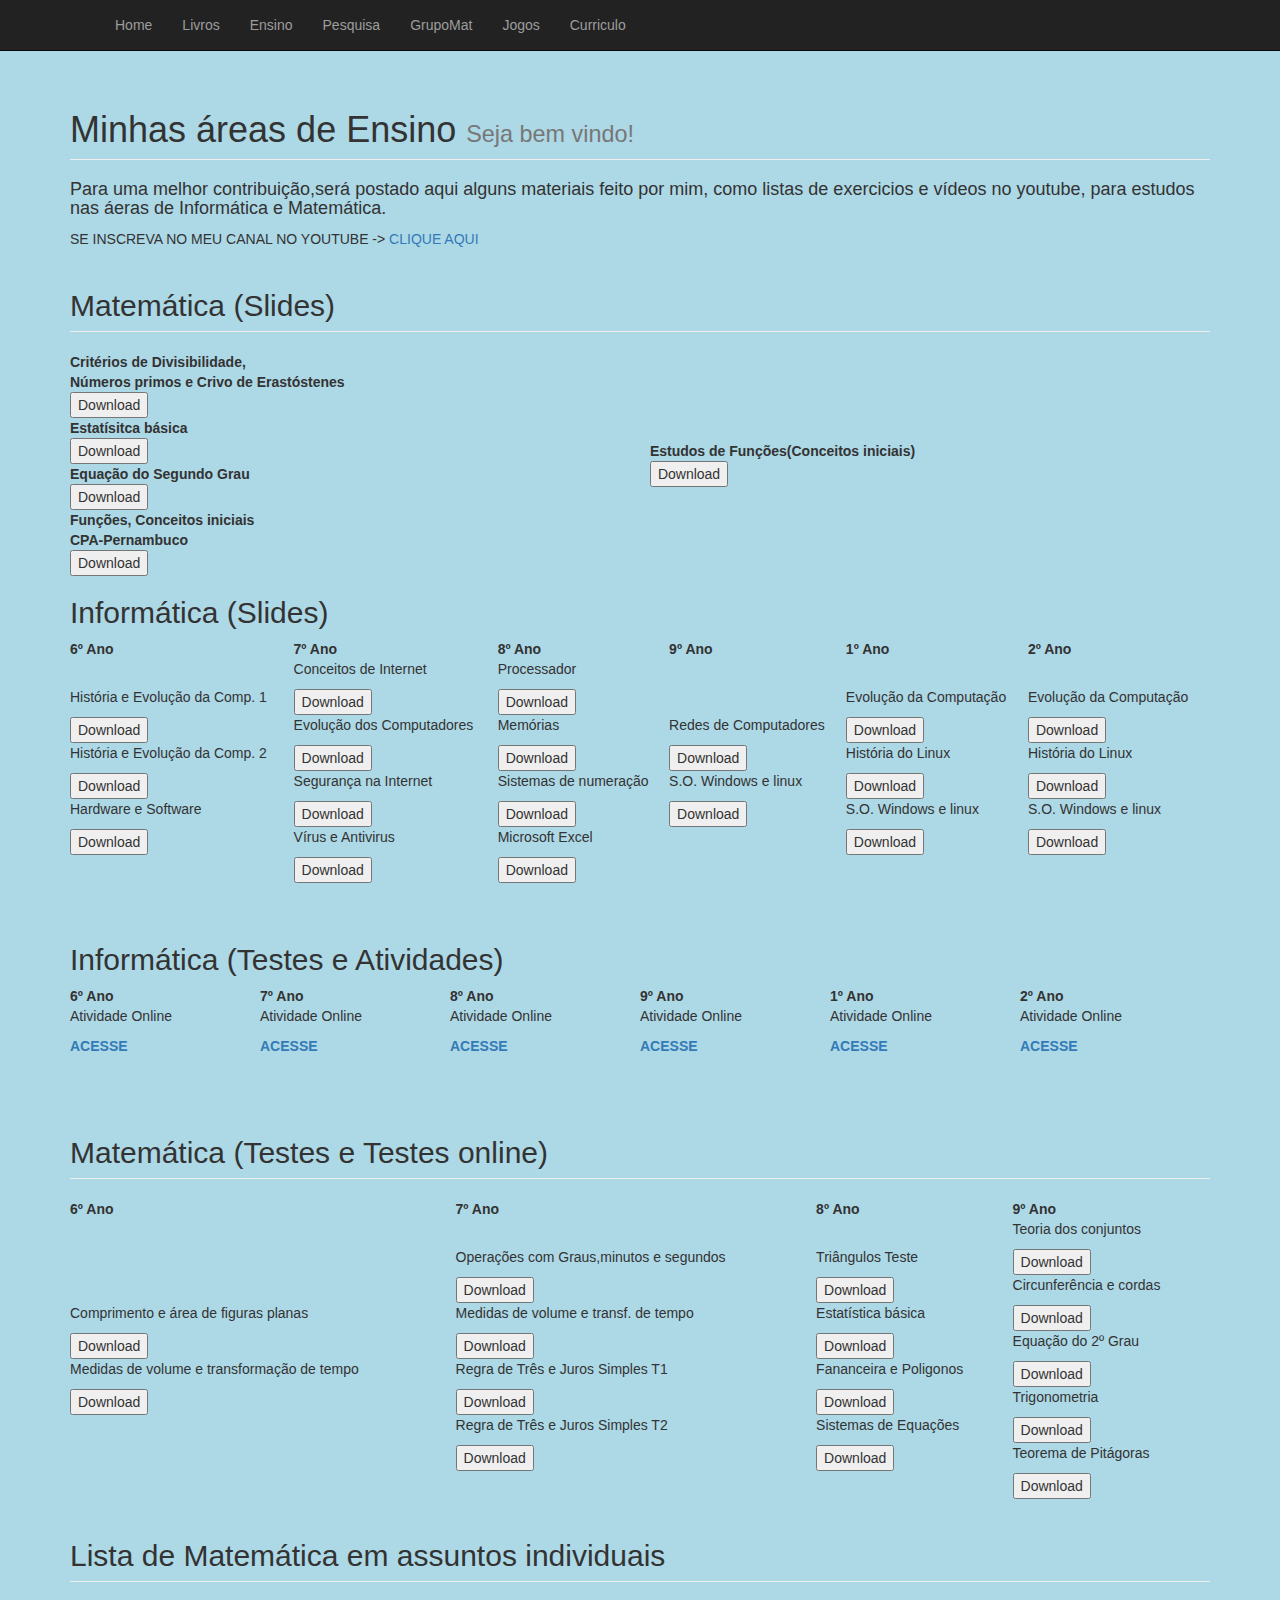
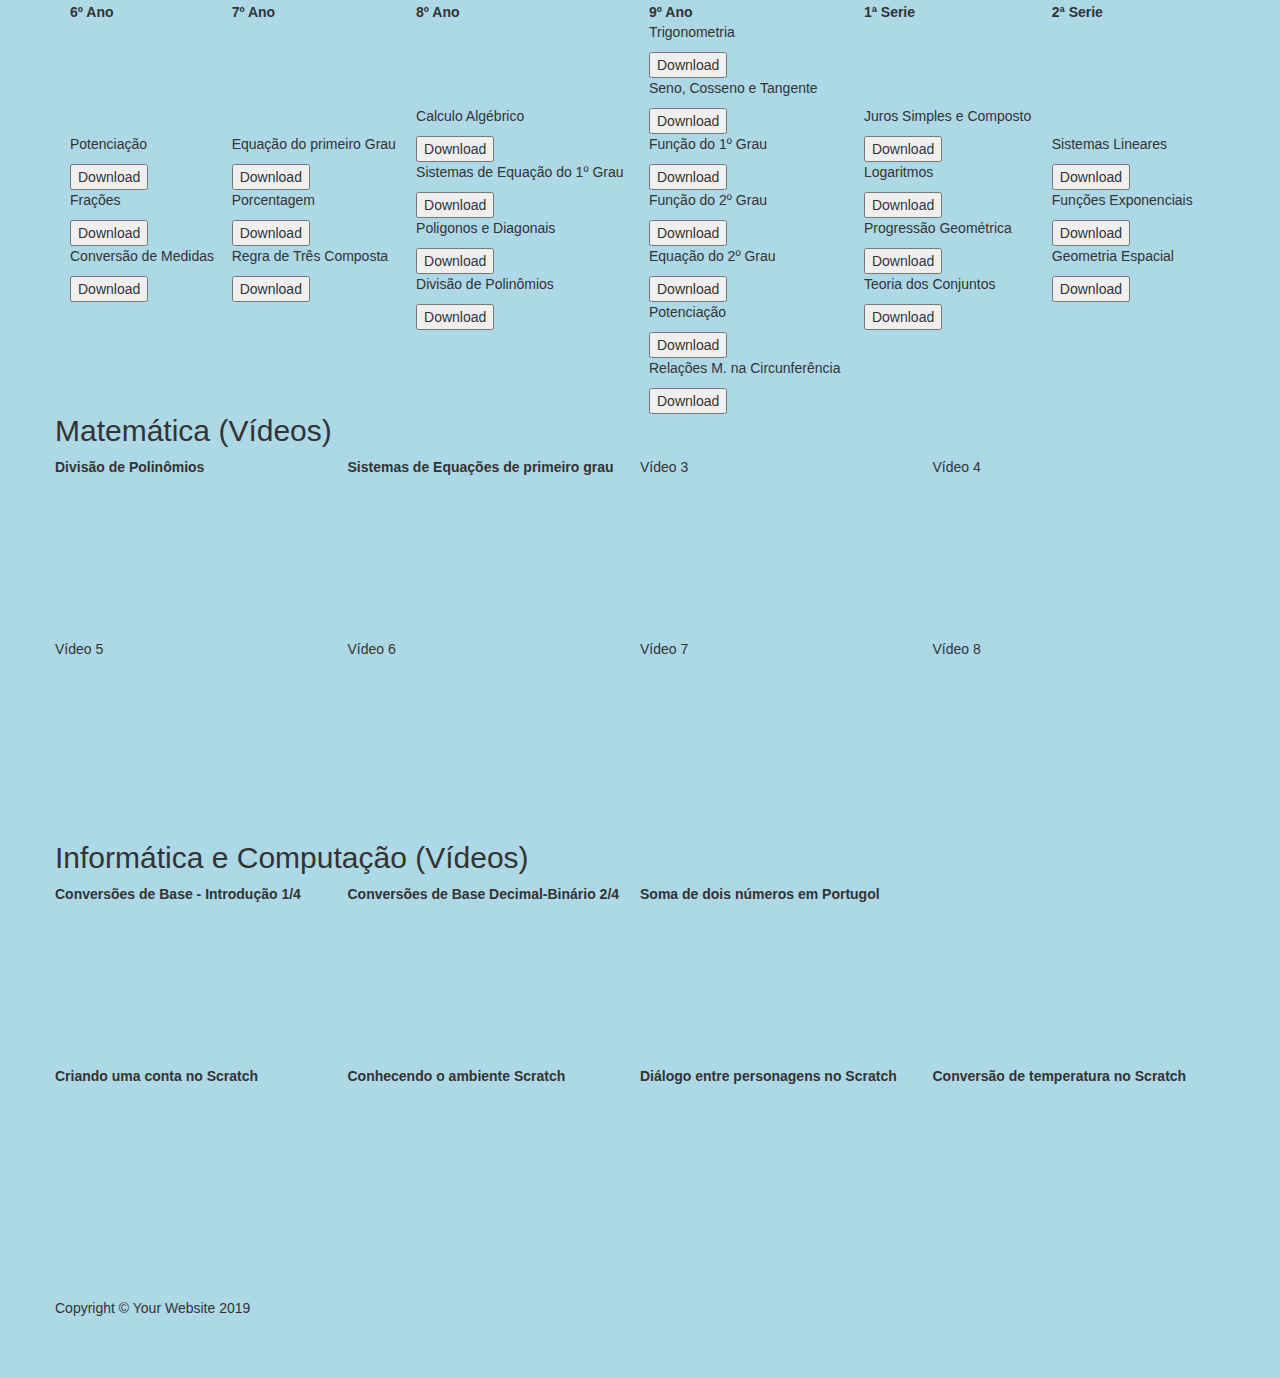
==== commit 1e6fd5b0: "Atualização do campo de ensino" ====
--- a/ensino.html
+++ b/ensino.html
@@ -107,8 +107,8 @@
                 <h1 class="page-header">Minhas áreas de Ensino
                     <small>Seja bem vindo!</small>
                 </h1>
-                <p><h4>Para uma melhor contribuição,será postado aqui alguns materiais feito por mim e meus colegas como  listas de exercicios 
-                e vídeos no youtube (links logo abaixo), assuntos para estudos nas áeras de Informática e Matemática </h4></p>
+                <p><h4>Para uma melhor contribuição,será postado aqui alguns materiais feito por mim, como  listas de exercicios 
+                e vídeos no youtube, para estudos nas áeras de Informática e Matemática. </h4></p>
             </div>
         </div>
 
@@ -125,7 +125,8 @@
           </tr>
           <tr>
             <td>
-                <b>Critérios de Divisibilidade, Números primos e Crivo de Erastóstenes </b>
+                <b>Critérios de Divisibilidade,<br>
+                   Números primos e Crivo de Erastóstenes </b>
                 <form method="get" action="SlidesPublicação/PDF/Eric-Critérios de divisibilidade e Crivos de Eratóstenes.pdf" target="_blank">
                     <button type="submit">Download</button>
                 </form> 
@@ -139,11 +140,20 @@
                 <form method="get" action="SlidesPublicação/PDF/Equação do 2º Grau.pdf" target="_blank">
                     <button type="submit">Download</button>
                 </form>
-              <b>Estudos de Funções(Conceitos iniciais)</b>
+              <b>Funções, Conceitos iniciais<br>
+              CPA-Pernambuco</b>
                 <form method="get" action="SlidesPublicação/Estudo das funções conceitos iniciais.ppt" target="_blank">
                     <button type="submit">Download</button>
                 </form>  
             </td>
+          
+          <!--Coluna 2-->
+              <td>
+                <b>Estudos de Funções(Conceitos iniciais)</b>
+                <form method="get" action="SlidesPublicação/Estudo das funções conceitos iniciais.ppt" target="_blank">
+                    <button type="submit">Download</button>
+                </form>   
+              </td>
           </tr> 
         </table>        
 
@@ -345,11 +355,7 @@
                 <p>Sistemas de Equações </p>
                         <form method="get" action="TestesMat/8Ano/Teste8 Ano-Sistemas de Equações.pdf" target="_blank">
                             <button type="submit">Download</button>
-                        </form>
-
-
-                            
-                        
+                        </form>            
             </td>
             <td><!-- COLUNA DO 9º ANO-->
                 <p>Teoria dos conjuntos </p>
@@ -383,7 +389,6 @@
                 
                 <table style="width:100%">  <!-- Tabela do campo de lista de exercicios -->
                     <tr>
-                        <th>Listas Quentes</th>
                         <th>6º Ano</th>
                         <th>7º Ano</th> 
                         <th>8º Ano</th>
@@ -392,14 +397,7 @@
                         <th>2ª Serie</th>
                         
                     </tr> 
-                    <td>  <!-- Listas Quentes-->
-                            
-                            <p> <b> parte I</b></p>
-                            <form method="get" action="ListaMat/Lista 3º Serie RECU.pdf" target="_blank">
-                                <button type="submit ">Download</button>
-                            </form>
-                            
-                        </td>
+
                         <td> <!-- COLUNA DO 6º ANO-->
                             <div>
                                 <p>Potenciação</p>
@@ -466,12 +464,6 @@
                             <form method="get" action="ListaMat/8Ano_DvisaoDePolinomios.pdf" target="_blank">
                                 <button type="submit ">Download</button>
                             </form>
-                            <!--
-                            <p><b> RECUPERAÇÃO - LISTA</b></p>
-                            <form method="get" action="ListaMat/Lista 8º Ano RECU.pdf" target="_blank">
-                                <button type="submit">Download</button>
-                            </form>
-                            -->
                         </td>
 
                         <td>  <!-- COLUNA DO 9º ANO -->
@@ -503,12 +495,6 @@
                                 <form method="get" action="ListaMat/9AnoLista - Relações Métricas circunferência.pdf" target="_blank">
                                     <button type="submit">Download</button>
                                 </form>
-                           <!-- 
-                           <p><b>RECUPERAÇÃO - LISTA</b></p>
-                                <form method="get" action="ListaMat/Lista 9º Ano RECU.pdf" target="_blank">
-                                    <button type="submit">Download</button>
-                                </form>
-                            -->
                         </td>
 
                         <td>  <!-- COLUNA DO 1ª Serie-->
@@ -516,7 +502,6 @@
                             <form method="get" action="ListaMat/Lista-JurosSimplesEComposto.pdf" target="_blank">
                                 <button type="submit ">Download</button>
                             </form>
-
                             <p>Logaritmos</p>
                             <form method="get" action="ListaMat/1ºSerie_Lista-Logaritmos.pdf" target="_blank">
                                 <button type="submit ">Download</button>
@@ -535,7 +520,7 @@
                                 <button type="submit ">Download</button>
                             </form>
                             -->
-                            </td>
+                        </td>
 
                         <td>  <!-- COLUNA DO 2ª Serie-->
                             <p>Sistemas Lineares</p>
@@ -550,12 +535,6 @@
                             <form method="get" action="ListaMat/2Serie_Questões de Geometria especial.pdf" target="_blank">
                                 <button type="submit ">Download</button>
                             </form>
-                            <!--
-                            <p><b> RECUPERAÇÃO LISTA</b></p>
-                            <form method="get" action="ListaMat/Lista 2º Serie RECU.pdf" target="_blank">
-                                <button type="submit ">Download</button>
-                            </form>
-                            -->
                         </td>
                         
                 </table>
@@ -626,17 +605,12 @@
     </tr>
 </table>
 
-            <a href="https://goo.gl/forms/zB3JSpJGCA5O8Rz53" target="_blank">TESTE ONLINE</a>
-            <p>Probabilidade e estatistica</p>
-            <a href="https://goo.gl/forms/ynTk5evp4fySh8u33" target="_blank">TESTE ONLINE</a>
-        </div>
-
-        <h2>Informática (Vídeos)</h2>
+        <h2>Informática e Computação (Vídeos)</h2>
         <div>
 
     <table style="width:100%">
   
-    <tr>
+    <tr><!--Primeiro Grid de Vídeos-->
         <td> 
              <b>Conversões de Base - Introdução 1/4</b>
             <br>
@@ -655,26 +629,34 @@
              <iframe width="280" height="157,5" src="https://www.youtube.com/embed/j3WBMt4XspA" frameborder="0" allowfullscreen>
              </iframe>
         </td>
+    </tr>
+    <tr> <!--Segundo Grid de Vídeos-->
         <td>
-             Vídeo 4
-              <br>
-             <iframe width="280" height="157,5" src="https://www.youtube.com/embed/RT8KkTiMyjA" frameborder="0" allowfullscreen>
-             </iframe>
-         </td>
-     </tr>
-     <tr>
+             <b>Criando uma conta no Scratch</b>
+              <br>
+             <iframe width="280" height="157,5" src="https://www.youtube.com/embed/3OJctUwnUhI" frameborder="0" allowfullscreen>
+             </iframe>
+         </td>
          <td>
-             Vídeo 5
-              <br>
-             <iframe width="280" height="157,5" src="https://www.youtube.com/embed/RT8KkTiMyjA" frameborder="0" allowfullscreen>
-             </iframe>
-         </td>
-         
-             
+             <b>Conhecendo o ambiente Scratch</b>
+              <br>
+             <iframe width="280" height="157,5" src="https://www.youtube.com/embed/fVeVlCAkAWM" frameborder="0" allowfullscreen>
+             </iframe>
+         </td>
+         <td>
+             <b>Diálogo entre personagens no Scratch</b>
+              <br>
+             <iframe width="280" height="157,5" src="https://www.youtube.com/embed/NrXtCEKZdRk" frameborder="0" allowfullscreen>
+             </iframe>
+         </td>
+        <td>
+             <b>Conversão de temperatura no Scratch</b>
+              <br>
+             <iframe width="280" height="157,5" src="https://www.youtube.com/embed/SV4GEeGBQTQ" frameborder="0" allowfullscreen>
+             </iframe>
         </td>
-        
-        
     </tr>
+ 
 </table>
         </div>
         
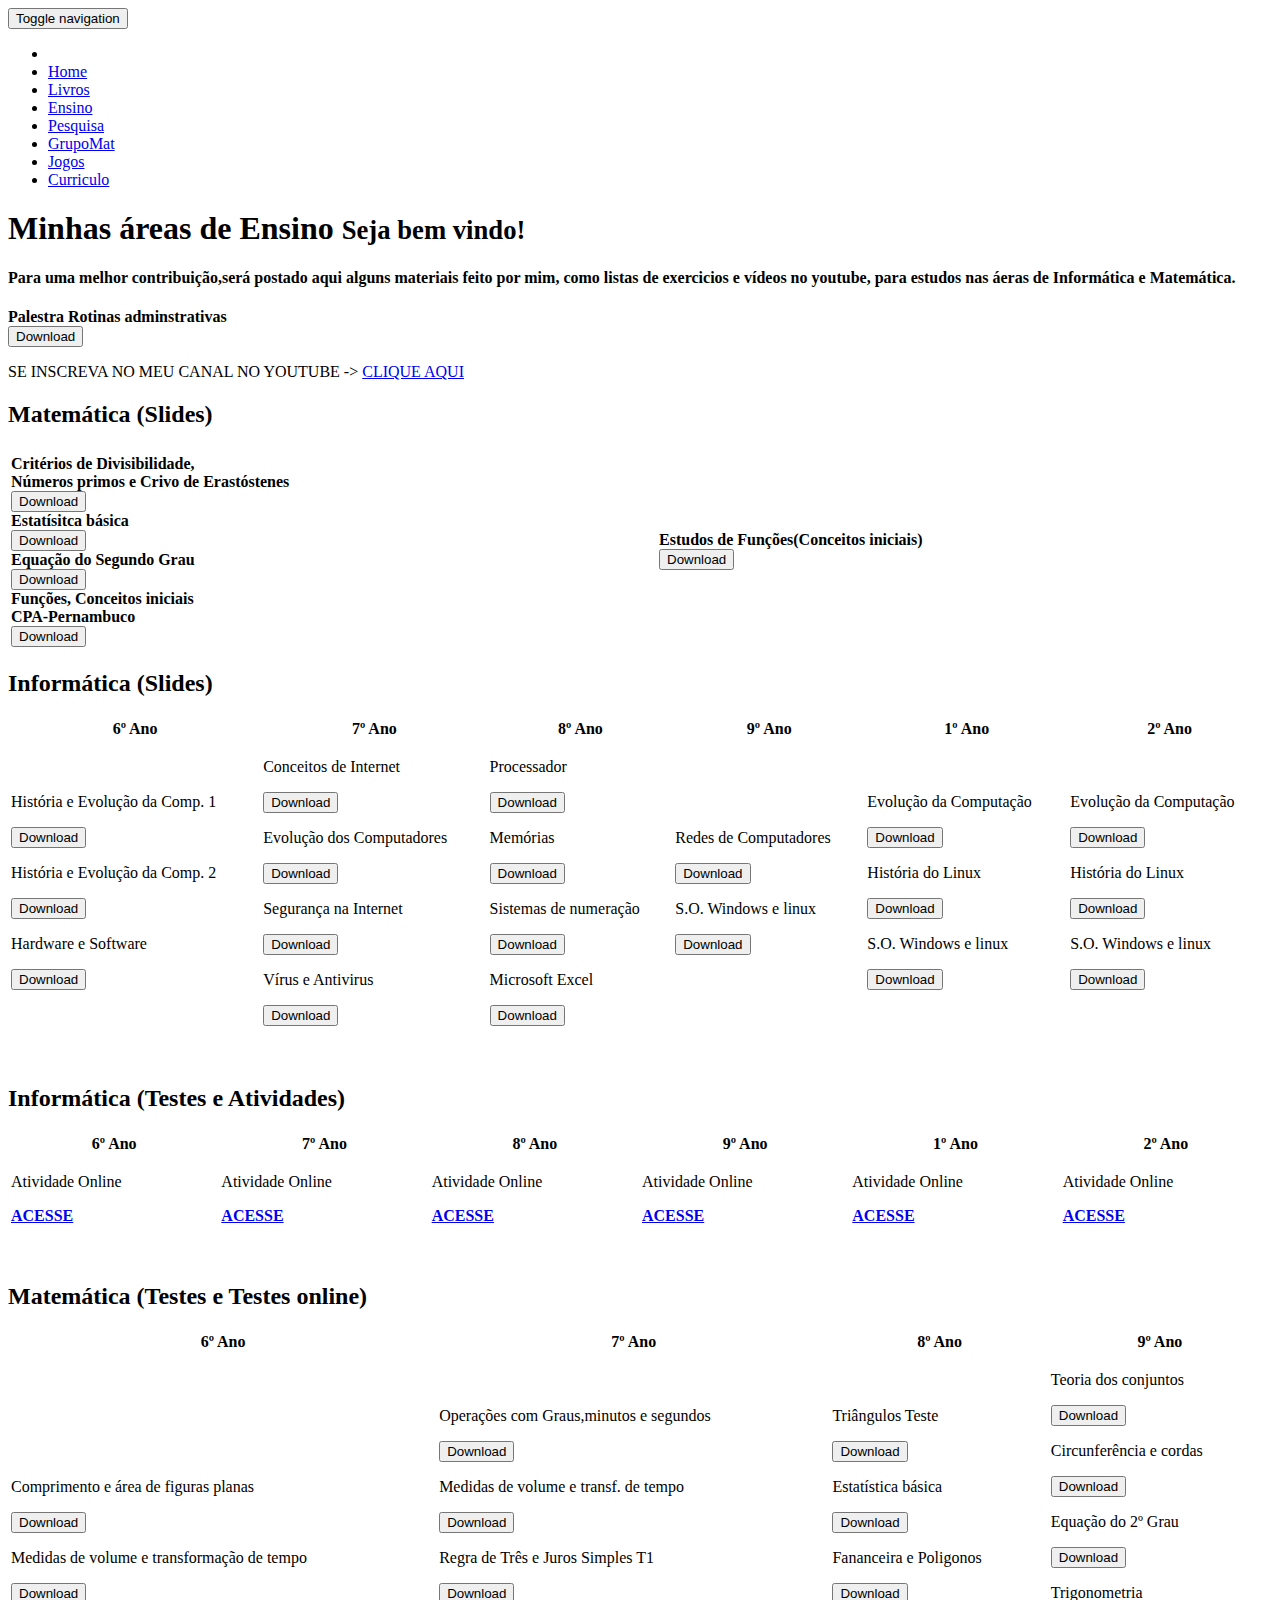
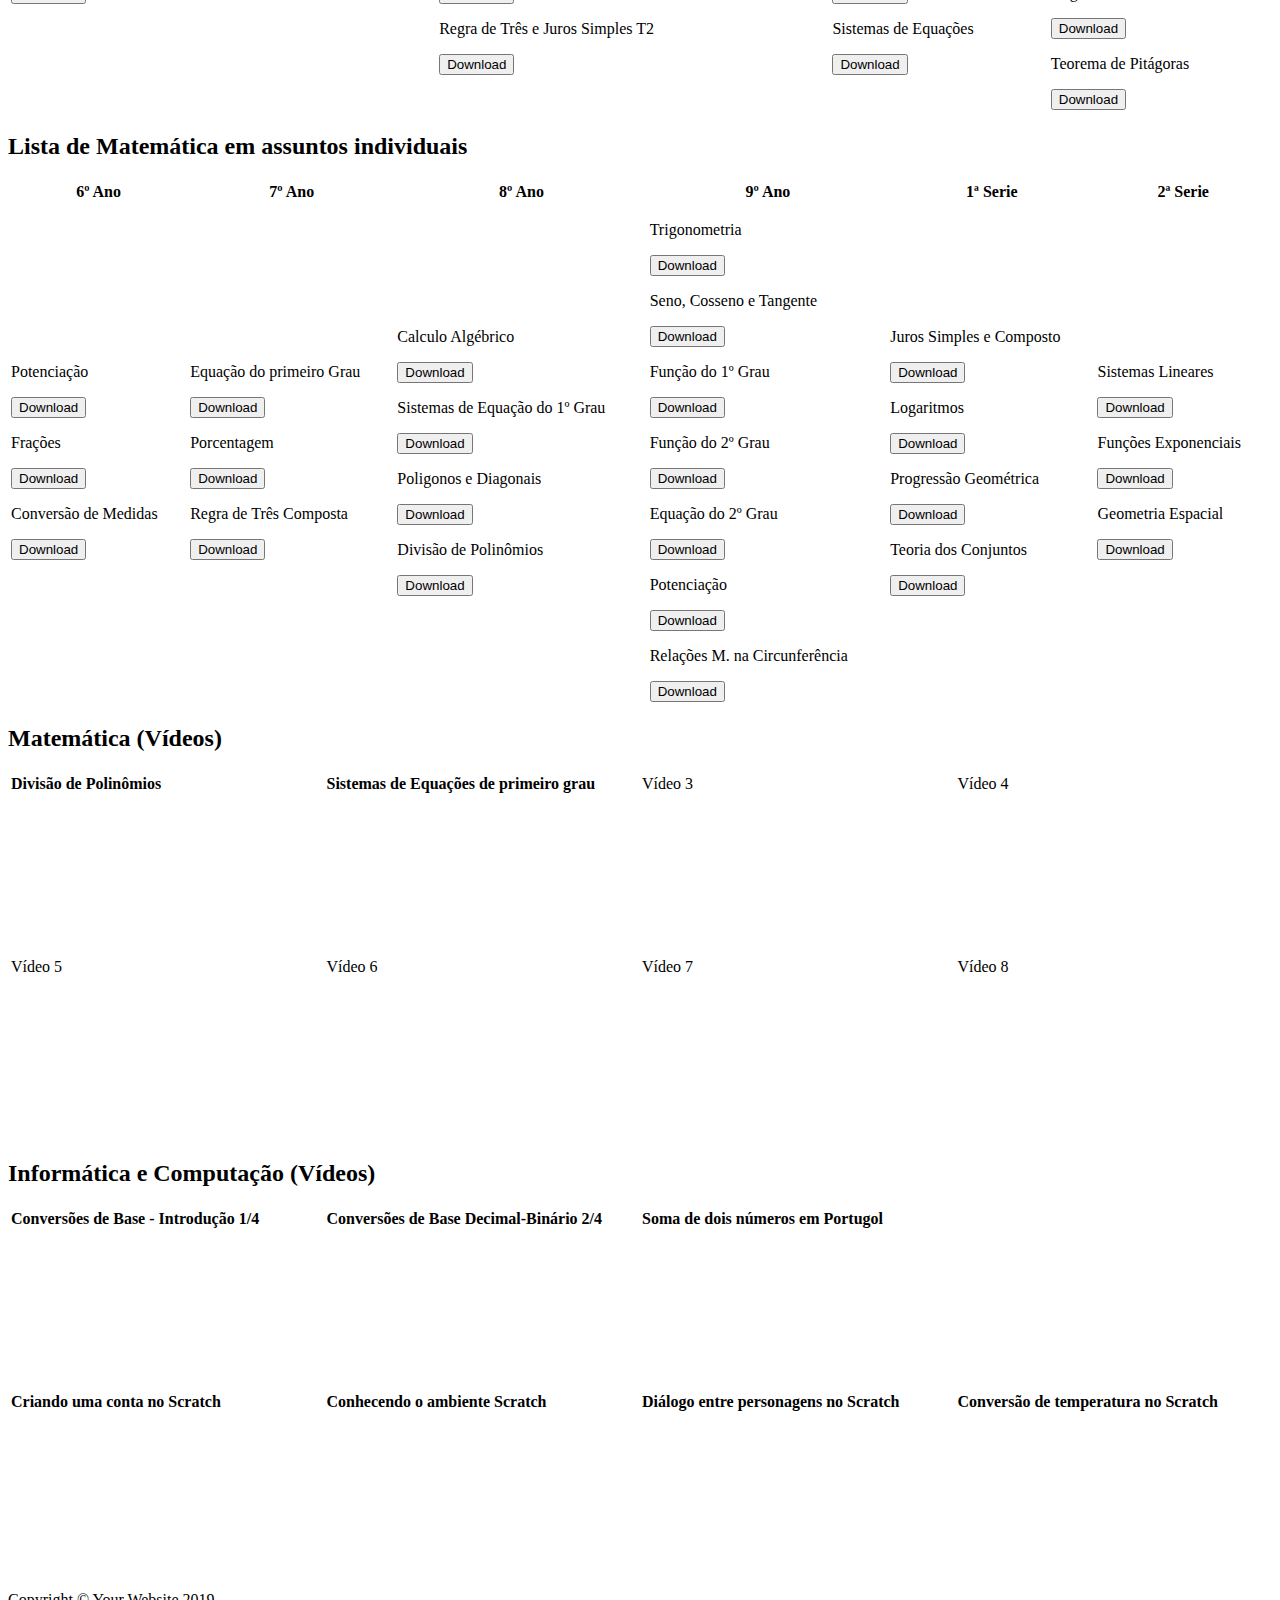
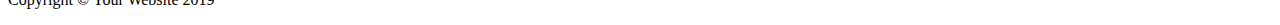
==== commit 0cfbb38b: "Subir arquivo da palestra" ====
--- a/ensino.html
+++ b/ensino.html
@@ -111,13 +111,22 @@
                 e vídeos no youtube, para estudos nas áeras de Informática e Matemática. </h4></p>
             </div>
         </div>
-
+        <div>
+            <b>Palestra Rotinas adminstrativas</b>
+            <form method="get" action="SlidesPublicação/Rotinas Administrativas - ADAPTADO -ERIC.pdf" target="_blank">
+                    <button type="submit">Download</button>
+                </form> 
+
+        </div>
         <!-- Team Members Row -->
         <div class="row">
             <div class="col-lg-12">
+
                 <p> SE INSCREVA NO MEU CANAL NO YOUTUBE 
                     -> <a href="https://www.youtube.com/channel/UCDU7b4Yy2lU-KARlfSDa1WQ/featured" target="_blank">CLIQUE AQUI</a> 
                 <h2 class="page-header">Matemática (Slides)</h2>
+
+
         <table style="width:100%">
           <tr>
             <th></th>
